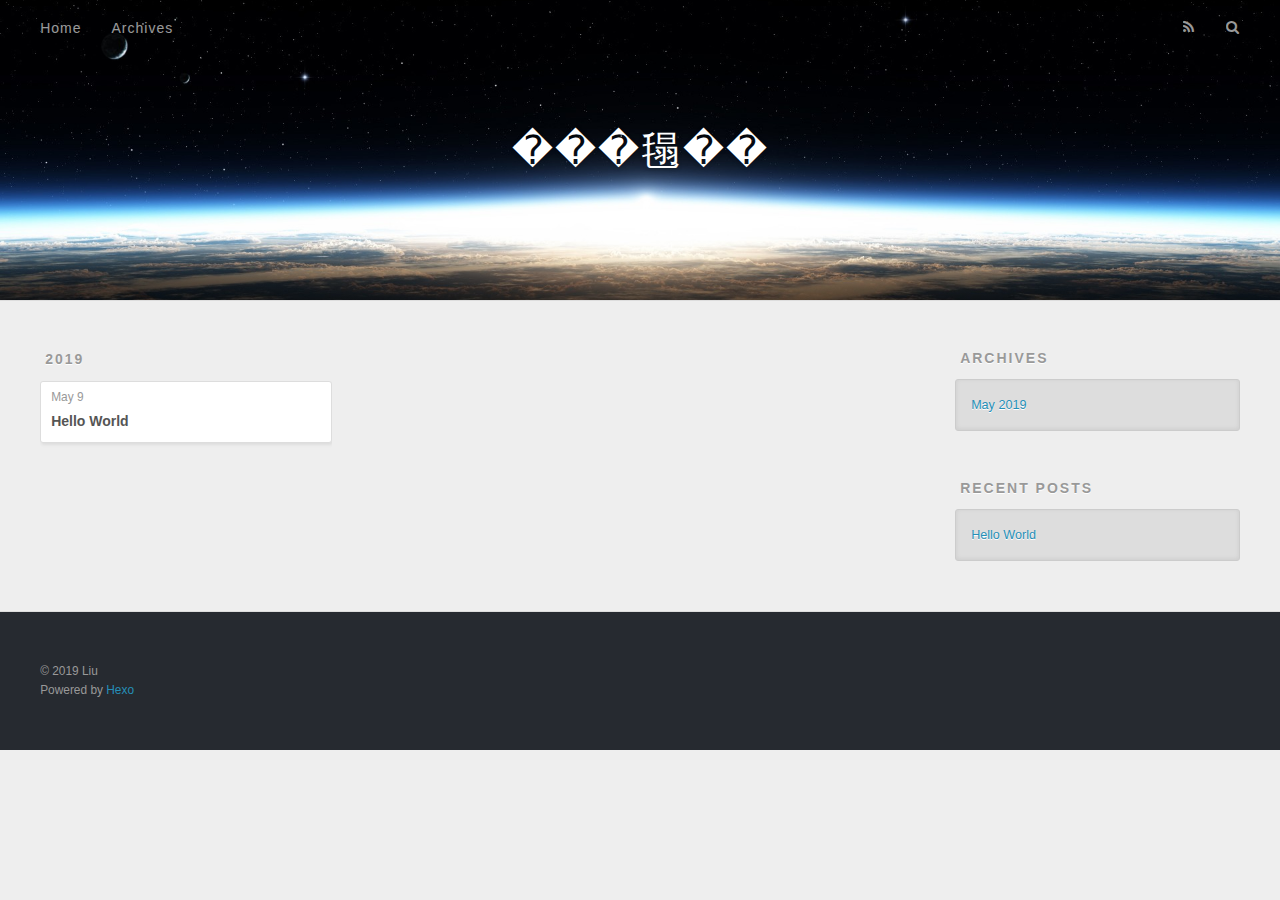
==== archives/index.html @ 53c0e57b "Site updated: 2019-05-09 17:27:59" ====
<!DOCTYPE html>
<html>
<head><meta name="generator" content="Hexo 3.8.0">
  <meta charset="utf-8">
  

  
  <title>Archives | ���㲩��</title>
  <meta name="viewport" content="width=device-width, initial-scale=1, maximum-scale=1">
  <meta property="og:type" content="website">
<meta property="og:title" content="���㲩��">
<meta property="og:url" content="http://yoursite.com/archives/index.html">
<meta property="og:site_name" content="���㲩��">
<meta property="og:locale" content="default">
<meta name="twitter:card" content="summary">
<meta name="twitter:title" content="���㲩��">
  
    <link rel="alternate" href="/atom.xml" title="���㲩��" type="application/atom+xml">
  
  
    <link rel="icon" href="/favicon.png">
  
  
    <link href="//fonts.googleapis.com/css?family=Source+Code+Pro" rel="stylesheet" type="text/css">
  
  <link rel="stylesheet" href="/css/style.css">
</head>
</html>
<body>
  <div id="container">
    <div id="wrap">
      <header id="header">
  <div id="banner"></div>
  <div id="header-outer" class="outer">
    <div id="header-title" class="inner">
      <h1 id="logo-wrap">
        <a href="/" id="logo">���㲩��</a>
      </h1>
      
    </div>
    <div id="header-inner" class="inner">
      <nav id="main-nav">
        <a id="main-nav-toggle" class="nav-icon"></a>
        
          <a class="main-nav-link" href="/">Home</a>
        
          <a class="main-nav-link" href="/archives">Archives</a>
        
      </nav>
      <nav id="sub-nav">
        
          <a id="nav-rss-link" class="nav-icon" href="/atom.xml" title="RSS Feed"></a>
        
        <a id="nav-search-btn" class="nav-icon" title="Search"></a>
      </nav>
      <div id="search-form-wrap">
        <form action="//google.com/search" method="get" accept-charset="UTF-8" class="search-form"><input type="search" name="q" class="search-form-input" placeholder="Search"><button type="submit" class="search-form-submit">&#xF002;</button><input type="hidden" name="sitesearch" value="http://yoursite.com"></form>
      </div>
    </div>
  </div>
</header>
      <div class="outer">
        <section id="main">
  
  
    
    
      
      
      <section class="archives-wrap">
        <div class="archive-year-wrap">
          <a href="/archives/2019" class="archive-year">2019</a>
        </div>
        <div class="archives">
    
    <article class="archive-article archive-type-post">
  <div class="archive-article-inner">
    <header class="archive-article-header">
      <a href="/2019/05/09/hello-world/" class="archive-article-date">
  <time datetime="2019-05-09T08:03:22.843Z" itemprop="datePublished">May 9</time>
</a>
      
  
    <h1 itemprop="name">
      <a class="archive-article-title" href="/2019/05/09/hello-world/">Hello World</a>
    </h1>
  

    </header>
  </div>
</article>
  
  
    </div></section>
  


</section>
        
          <aside id="sidebar">
  
    

  
    

  
    
  
    
  <div class="widget-wrap">
    <h3 class="widget-title">Archives</h3>
    <div class="widget">
      <ul class="archive-list"><li class="archive-list-item"><a class="archive-list-link" href="/archives/2019/05/">May 2019</a></li></ul>
    </div>
  </div>


  
    
  <div class="widget-wrap">
    <h3 class="widget-title">Recent Posts</h3>
    <div class="widget">
      <ul>
        
          <li>
            <a href="/2019/05/09/hello-world/">Hello World</a>
          </li>
        
      </ul>
    </div>
  </div>

  
</aside>
        
      </div>
      <footer id="footer">
  
  <div class="outer">
    <div id="footer-info" class="inner">
      &copy; 2019 Liu<br>
      Powered by <a href="http://hexo.io/" target="_blank">Hexo</a>
    </div>
  </div>
</footer>
    </div>
    <nav id="mobile-nav">
  
    <a href="/" class="mobile-nav-link">Home</a>
  
    <a href="/archives" class="mobile-nav-link">Archives</a>
  
</nav>
    

<script src="//ajax.googleapis.com/ajax/libs/jquery/2.0.3/jquery.min.js"></script>


  <link rel="stylesheet" href="/fancybox/jquery.fancybox.css">
  <script src="/fancybox/jquery.fancybox.pack.js"></script>


<script src="/js/script.js"></script>



  </div>
</body>
</html>
---- css/style.css ----
body {
  width: 100%;
}
body:before,
body:after {
  content: "";
  display: table;
}
body:after {
  clear: both;
}
html,
body,
div,
span,
applet,
object,
iframe,
h1,
h2,
h3,
h4,
h5,
h6,
p,
blockquote,
pre,
a,
abbr,
acronym,
address,
big,
cite,
code,
del,
dfn,
em,
img,
ins,
kbd,
q,
s,
samp,
small,
strike,
strong,
sub,
sup,
tt,
var,
dl,
dt,
dd,
ol,
ul,
li,
fieldset,
form,
label,
legend,
table,
caption,
tbody,
tfoot,
thead,
tr,
th,
td {
  margin: 0;
  padding: 0;
  border: 0;
  outline: 0;
  font-weight: inherit;
  font-style: inherit;
  font-family: inherit;
  font-size: 100%;
  vertical-align: baseline;
}
body {
  line-height: 1;
  color: #000;
  background: #fff;
}
ol,
ul {
  list-style: none;
}
table {
  border-collapse: separate;
  border-spacing: 0;
  vertical-align: middle;
}
caption,
th,
td {
  text-align: left;
  font-weight: normal;
  vertical-align: middle;
}
a img {
  border: none;
}
input,
button {
  margin: 0;
  padding: 0;
}
input::-moz-focus-inner,
button::-moz-focus-inner {
  border: 0;
  padding: 0;
}
@font-face {
  font-family: FontAwesome;
  font-style: normal;
  font-weight: normal;
  src: url("fonts/fontawesome-webfont.eot?v=#4.0.3");
  src: url("fonts/fontawesome-webfont.eot?#iefix&v=#4.0.3") format("embedded-opentype"), url("fonts/fontawesome-webfont.woff?v=#4.0.3") format("woff"), url("fonts/fontawesome-webfont.ttf?v=#4.0.3") format("truetype"), url("fonts/fontawesome-webfont.svg#fontawesomeregular?v=#4.0.3") format("svg");
}
html,
body,
#container {
  height: 100%;
}
body {
  background: #eee;
  font: 14px -apple-system, BlinkMacSystemFont, "Segoe UI", "Roboto", "Oxygen", "Ubuntu", "Cantarell", "Fira Sans", "Droid Sans", "Helvetica Neue", sans-serif;
  -webkit-text-size-adjust: 100%;
}
.outer {
  max-width: 1220px;
  margin: 0 auto;
  padding: 0 20px;
}
.outer:before,
.outer:after {
  content: "";
  display: table;
}
.outer:after {
  clear: both;
}
.inner {
  display: inline;
  float: left;
  width: 98.33333333333333%;
  margin: 0 0.833333333333333%;
}
.left,
.alignleft {
  float: left;
}
.right,
.alignright {
  float: right;
}
.clear {
  clear: both;
}
#container {
  position: relative;
}
.mobile-nav-on {
  overflow: hidden;
}
#wrap {
  height: 100%;
  width: 100%;
  position: absolute;
  top: 0;
  left: 0;
  -webkit-transition: 0.2s ease-out;
  -moz-transition: 0.2s ease-out;
  -ms-transition: 0.2s ease-out;
  transition: 0.2s ease-out;
  z-index: 1;
  background: #eee;
}
.mobile-nav-on #wrap {
  left: 280px;
}
@media screen and (min-width: 768px) {
  #main {
    display: inline;
    float: left;
    width: 73.33333333333333%;
    margin: 0 0.833333333333333%;
  }
}
.article-date,
.article-category-link,
.archive-year,
.widget-title {
  text-decoration: none;
  text-transform: uppercase;
  letter-spacing: 2px;
  color: #999;
  margin-bottom: 1em;
  margin-left: 5px;
  line-height: 1em;
  text-shadow: 0 1px #fff;
  font-weight: bold;
}
.article-inner,
.archive-article-inner {
  background: #fff;
  -webkit-box-shadow: 1px 2px 3px #ddd;
  box-shadow: 1px 2px 3px #ddd;
  border: 1px solid #ddd;
  border-radius: 3px;
}
.article-entry h1,
.widget h1 {
  font-size: 2em;
}
.article-entry h2,
.widget h2 {
  font-size: 1.5em;
}
.article-entry h3,
.widget h3 {
  font-size: 1.3em;
}
.article-entry h4,
.widget h4 {
  font-size: 1.2em;
}
.article-entry h5,
.widget h5 {
  font-size: 1em;
}
.article-entry h6,
.widget h6 {
  font-size: 1em;
  color: #999;
}
.article-entry hr,
.widget hr {
  border: 1px dashed #ddd;
}
.article-entry strong,
.widget strong {
  font-weight: bold;
}
.article-entry em,
.widget em,
.article-entry cite,
.widget cite {
  font-style: italic;
}
.article-entry sup,
.widget sup,
.article-entry sub,
.widget sub {
  font-size: 0.75em;
  line-height: 0;
  position: relative;
  vertical-align: baseline;
}
.article-entry sup,
.widget sup {
  top: -0.5em;
}
.article-entry sub,
.widget sub {
  bottom: -0.2em;
}
.article-entry small,
.widget small {
  font-size: 0.85em;
}
.article-entry acronym,
.widget acronym,
.article-entry abbr,
.widget abbr {
  border-bottom: 1px dotted;
}
.article-entry ul,
.widget ul,
.article-entry ol,
.widget ol,
.article-entry dl,
.widget dl {
  margin: 0 20px;
  line-height: 1.6em;
}
.article-entry ul ul,
.widget ul ul,
.article-entry ol ul,
.widget ol ul,
.article-entry ul ol,
.widget ul ol,
.article-entry ol ol,
.widget ol ol {
  margin-top: 0;
  margin-bottom: 0;
}
.article-entry ul,
.widget ul {
  list-style: disc;
}
.article-entry ol,
.widget ol {
  list-style: decimal;
}
.article-entry dt,
.widget dt {
  font-weight: bold;
}
#header {
  height: 300px;
  position: relative;
  border-bottom: 1px solid #ddd;
}
#header:before,
#header:after {
  content: "";
  position: absolute;
  left: 0;
  right: 0;
  height: 40px;
}
#header:before {
  top: 0;
  background: -webkit-linear-gradient(rgba(0,0,0,0.2), transparent);
  background: -moz-linear-gradient(rgba(0,0,0,0.2), transparent);
  background: -ms-linear-gradient(rgba(0,0,0,0.2), transparent);
  background: linear-gradient(rgba(0,0,0,0.2), transparent);
}
#header:after {
  bottom: 0;
  background: -webkit-linear-gradient(transparent, rgba(0,0,0,0.2));
  background: -moz-linear-gradient(transparent, rgba(0,0,0,0.2));
  background: -ms-linear-gradient(transparent, rgba(0,0,0,0.2));
  background: linear-gradient(transparent, rgba(0,0,0,0.2));
}
#header-outer {
  height: 100%;
  position: relative;
}
#header-inner {
  position: relative;
  overflow: hidden;
}
#banner {
  position: absolute;
  top: 0;
  left: 0;
  width: 100%;
  height: 100%;
  background: url("images/banner.jpg") center #000;
  -webkit-background-size: cover;
  -moz-background-size: cover;
  background-size: cover;
  z-index: -1;
}
#header-title {
  text-align: center;
  height: 40px;
  position: absolute;
  top: 50%;
  left: 0;
  margin-top: -20px;
}
#logo,
#subtitle {
  text-decoration: none;
  color: #fff;
  font-weight: 300;
  text-shadow: 0 1px 4px rgba(0,0,0,0.3);
}
#logo {
  font-size: 40px;
  line-height: 40px;
  letter-spacing: 2px;
}
#subtitle {
  font-size: 16px;
  line-height: 16px;
  letter-spacing: 1px;
}
#subtitle-wrap {
  margin-top: 16px;
}
#main-nav {
  float: left;
  margin-left: -15px;
}
.nav-icon,
.main-nav-link {
  float: left;
  color: #fff;
  opacity: 0.6;
  text-decoration: none;
  text-shadow: 0 1px rgba(0,0,0,0.2);
  -webkit-transition: opacity 0.2s;
  -moz-transition: opacity 0.2s;
  -ms-transition: opacity 0.2s;
  transition: opacity 0.2s;
  display: block;
  padding: 20px 15px;
}
.nav-icon:hover,
.main-nav-link:hover {
  opacity: 1;
}
.nav-icon {
  font-family: FontAwesome;
  text-align: center;
  font-size: 14px;
  width: 14px;
  height: 14px;
  padding: 20px 15px;
  position: relative;
  cursor: pointer;
}
.main-nav-link {
  font-weight: 300;
  letter-spacing: 1px;
}
@media screen and (max-width: 479px) {
  .main-nav-link {
    display: none;
  }
}
#main-nav-toggle {
  display: none;
}
#main-nav-toggle:before {
  content: "\f0c9";
}
@media screen and (max-width: 479px) {
  #main-nav-toggle {
    display: block;
  }
}
#sub-nav {
  float: right;
  margin-right: -15px;
}
#nav-rss-link:before {
  content: "\f09e";
}
#nav-search-btn:before {
  content: "\f002";
}
#search-form-wrap {
  position: absolute;
  top: 15px;
  width: 150px;
  height: 30px;
  right: -150px;
  opacity: 0;
  -webkit-transition: 0.2s ease-out;
  -moz-transition: 0.2s ease-out;
  -ms-transition: 0.2s ease-out;
  transition: 0.2s ease-out;
}
#search-form-wrap.on {
  opacity: 1;
  right: 0;
}
@media screen and (max-width: 479px) {
  #search-form-wrap {
    width: 100%;
    right: -100%;
  }
}
.search-form {
  position: absolute;
  top: 0;
  left: 0;
  right: 0;
  background: #fff;
  padding: 5px 15px;
  border-radius: 15px;
  -webkit-box-shadow: 0 0 10px rgba(0,0,0,0.3);
  box-shadow: 0 0 10px rgba(0,0,0,0.3);
}
.search-form-input {
  border: none;
  background: none;
  color: #555;
  width: 100%;
  font: 13px -apple-system, BlinkMacSystemFont, "Segoe UI", "Roboto", "Oxygen", "Ubuntu", "Cantarell", "Fira Sans", "Droid Sans", "Helvetica Neue", sans-serif;
  outline: none;
}
.search-form-input::-webkit-search-results-decoration,
.search-form-input::-webkit-search-cancel-button {
  -webkit-appearance: none;
}
.search-form-submit {
  position: absolute;
  top: 50%;
  right: 10px;
  margin-top: -7px;
  font: 13px FontAwesome;
  border: none;
  background: none;
  color: #bbb;
  cursor: pointer;
}
.search-form-submit:hover,
.search-form-submit:focus {
  color: #777;
}
.article {
  margin: 50px 0;
}
.article-inner {
  overflow: hidden;
}
.article-meta:before,
.article-meta:after {
  content: "";
  display: table;
}
.article-meta:after {
  clear: both;
}
.article-date {
  float: left;
}
.article-category {
  float: left;
  line-height: 1em;
  color: #ccc;
  text-shadow: 0 1px #fff;
  margin-left: 8px;
}
.article-category:before {
  content: "\2022";
}
.article-category-link {
  margin: 0 12px 1em;
}
.article-header {
  padding: 20px 20px 0;
}
.article-title {
  text-decoration: none;
  font-size: 2em;
  font-weight: bold;
  color: #555;
  line-height: 1.1em;
  -webkit-transition: color 0.2s;
  -moz-transition: color 0.2s;
  -ms-transition: color 0.2s;
  transition: color 0.2s;
}
a.article-title:hover {
  color: #258fb8;
}
.article-entry {
  color: #555;
  padding: 0 20px;
}
.article-entry:before,
.article-entry:after {
  content: "";
  display: table;
}
.article-entry:after {
  clear: both;
}
.article-entry p,
.article-entry table {
  line-height: 1.6em;
  margin: 1.6em 0;
}
.article-entry h1,
.article-entry h2,
.article-entry h3,
.article-entry h4,
.article-entry h5,
.article-entry h6 {
  font-weight: bold;
}
.article-entry h1,
.article-entry h2,
.article-entry h3,
.article-entry h4,
.article-entry h5,
.article-entry h6 {
  line-height: 1.1em;
  margin: 1.1em 0;
}
.article-entry a {
  color: #258fb8;
  text-decoration: none;
}
.article-entry a:hover {
  text-decoration: underline;
}
.article-entry ul,
.article-entry ol,
.article-entry dl {
  margin-top: 1.6em;
  margin-bottom: 1.6em;
}
.article-entry img,
.article-entry video {
  max-width: 100%;
  height: auto;
  display: block;
  margin: auto;
}
.article-entry iframe {
  border: none;
}
.article-entry table {
  width: 100%;
  border-collapse: collapse;
  border-spacing: 0;
}
.article-entry th {
  font-weight: bold;
  border-bottom: 3px solid #ddd;
  padding-bottom: 0.5em;
}
.article-entry td {
  border-bottom: 1px solid #ddd;
  padding: 10px 0;
}
.article-entry blockquote {
  font-family: Georgia, "Times New Roman", serif;
  font-size: 1.4em;
  margin: 1.6em 20px;
  text-align: center;
}
.article-entry blockquote footer {
  font-size: 14px;
  margin: 1.6em 0;
  font-family: -apple-system, BlinkMacSystemFont, "Segoe UI", "Roboto", "Oxygen", "Ubuntu", "Cantarell", "Fira Sans", "Droid Sans", "Helvetica Neue", sans-serif;
}
.article-entry blockquote footer cite:before {
  content: "—";
  padding: 0 0.5em;
}
.article-entry .pullquote {
  text-align: left;
  width: 45%;
  margin: 0;
}
.article-entry .pullquote.left {
  margin-left: 0.5em;
  margin-right: 1em;
}
.article-entry .pullquote.right {
  margin-right: 0.5em;
  margin-left: 1em;
}
.article-entry .caption {
  color: #999;
  display: block;
  font-size: 0.9em;
  margin-top: 0.5em;
  position: relative;
  text-align: center;
}
.article-entry .video-container {
  position: relative;
  padding-top: 56.25%;
  height: 0;
  overflow: hidden;
}
.article-entry .video-container iframe,
.article-entry .video-container object,
.article-entry .video-container embed {
  position: absolute;
  top: 0;
  left: 0;
  width: 100%;
  height: 100%;
  margin-top: 0;
}
.article-more-link a {
  display: inline-block;
  line-height: 1em;
  padding: 6px 15px;
  border-radius: 15px;
  background: #eee;
  color: #999;
  text-shadow: 0 1px #fff;
  text-decoration: none;
}
.article-more-link a:hover {
  background: #258fb8;
  color: #fff;
  text-decoration: none;
  text-shadow: 0 1px #1e7293;
}
.article-footer {
  font-size: 0.85em;
  line-height: 1.6em;
  border-top: 1px solid #ddd;
  padding-top: 1.6em;
  margin: 0 20px 20px;
}
.article-footer:before,
.article-footer:after {
  content: "";
  display: table;
}
.article-footer:after {
  clear: both;
}
.article-footer a {
  color: #999;
  text-decoration: none;
}
.article-footer a:hover {
  color: #555;
}
.article-tag-list-item {
  float: left;
  margin-right: 10px;
}
.article-tag-list-link:before {
  content: "#";
}
.article-comment-link {
  float: right;
}
.article-comment-link:before {
  content: "\f075";
  font-family: FontAwesome;
  padding-right: 8px;
}
.article-share-link {
  cursor: pointer;
  float: right;
  margin-left: 20px;
}
.article-share-link:before {
  content: "\f064";
  font-family: FontAwesome;
  padding-right: 6px;
}
#article-nav {
  position: relative;
}
#article-nav:before,
#article-nav:after {
  content: "";
  display: table;
}
#article-nav:after {
  clear: both;
}
@media screen and (min-width: 768px) {
  #article-nav {
    margin: 50px 0;
  }
  #article-nav:before {
    width: 8px;
    height: 8px;
    position: absolute;
    top: 50%;
    left: 50%;
    margin-top: -4px;
    margin-left: -4px;
    content: "";
    border-radius: 50%;
    background: #ddd;
    -webkit-box-shadow: 0 1px 2px #fff;
    box-shadow: 0 1px 2px #fff;
  }
}
.article-nav-link-wrap {
  text-decoration: none;
  text-shadow: 0 1px #fff;
  color: #999;
  -webkit-box-sizing: border-box;
  -moz-box-sizing: border-box;
  box-sizing: border-box;
  margin-top: 50px;
  text-align: center;
  display: block;
}
.article-nav-link-wrap:hover {
  color: #555;
}
@media screen and (min-width: 768px) {
  .article-nav-link-wrap {
    width: 50%;
    margin-top: 0;
  }
}
@media screen and (min-width: 768px) {
  #article-nav-newer {
    float: left;
    text-align: right;
    padding-right: 20px;
  }
}
@media screen and (min-width: 768px) {
  #article-nav-older {
    float: right;
    text-align: left;
    padding-left: 20px;
  }
}
.article-nav-caption {
  text-transform: uppercase;
  letter-spacing: 2px;
  color: #ddd;
  line-height: 1em;
  font-weight: bold;
}
#article-nav-newer .article-nav-caption {
  margin-right: -2px;
}
.article-nav-title {
  font-size: 0.85em;
  line-height: 1.6em;
  margin-top: 0.5em;
}
.article-share-box {
  position: absolute;
  display: none;
  background: #fff;
  -webkit-box-shadow: 1px 2px 10px rgba(0,0,0,0.2);
  box-shadow: 1px 2px 10px rgba(0,0,0,0.2);
  border-radius: 3px;
  margin-left: -145px;
  overflow: hidden;
  z-index: 1;
}
.article-share-box.on {
  display: block;
}
.article-share-input {
  width: 100%;
  background: none;
  -webkit-box-sizing: border-box;
  -moz-box-sizing: border-box;
  box-sizing: border-box;
  font: 14px -apple-system, BlinkMacSystemFont, "Segoe UI", "Roboto", "Oxygen", "Ubuntu", "Cantarell", "Fira Sans", "Droid Sans", "Helvetica Neue", sans-serif;
  padding: 0 15px;
  color: #555;
  outline: none;
  border: 1px solid #ddd;
  border-radius: 3px 3px 0 0;
  height: 36px;
  line-height: 36px;
}
.article-share-links {
  background: #eee;
}
.article-share-links:before,
.article-share-links:after {
  content: "";
  display: table;
}
.article-share-links:after {
  clear: both;
}
.article-share-twitter,
.article-share-facebook,
.article-share-pinterest,
.article-share-google {
  width: 50px;
  height: 36px;
  display: block;
  float: left;
  position: relative;
  color: #999;
  text-shadow: 0 1px #fff;
}
.article-share-twitter:before,
.article-share-facebook:before,
.article-share-pinterest:before,
.article-share-google:before {
  font-size: 20px;
  font-family: FontAwesome;
  width: 20px;
  height: 20px;
  position: absolute;
  top: 50%;
  left: 50%;
  margin-top: -10px;
  margin-left: -10px;
  text-align: center;
}
.article-share-twitter:hover,
.article-share-facebook:hover,
.article-share-pinterest:hover,
.article-share-google:hover {
  color: #fff;
}
.article-share-twitter:before {
  content: "\f099";
}
.article-share-twitter:hover {
  background: #00aced;
  text-shadow: 0 1px #008abe;
}
.article-share-facebook:before {
  content: "\f09a";
}
.article-share-facebook:hover {
  background: #3b5998;
  text-shadow: 0 1px #2f477a;
}
.article-share-pinterest:before {
  content: "\f0d2";
}
.article-share-pinterest:hover {
  background: #cb2027;
  text-shadow: 0 1px #a21a1f;
}
.article-share-google:before {
  content: "\f0d5";
}
.article-share-google:hover {
  background: #dd4b39;
  text-shadow: 0 1px #be3221;
}
.article-gallery {
  background: #000;
  position: relative;
}
.article-gallery-photos {
  position: relative;
  overflow: hidden;
}
.article-gallery-img {
  display: none;
  max-width: 100%;
}
.article-gallery-img:first-child {
  display: block;
}
.article-gallery-img.loaded {
  position: absolute;
  display: block;
}
.article-gallery-img img {
  display: block;
  max-width: 100%;
  margin: 0 auto;
}
#comments {
  background: #fff;
  -webkit-box-shadow: 1px 2px 3px #ddd;
  box-shadow: 1px 2px 3px #ddd;
  padding: 20px;
  border: 1px solid #ddd;
  border-radius: 3px;
  margin: 50px 0;
}
#comments a {
  color: #258fb8;
}
.archives-wrap {
  margin: 50px 0;
}
.archives:before,
.archives:after {
  content: "";
  display: table;
}
.archives:after {
  clear: both;
}
.archive-year-wrap {
  margin-bottom: 1em;
}
.archives {
  -webkit-column-gap: 10px;
  -moz-column-gap: 10px;
  column-gap: 10px;
}
@media screen and (min-width: 480px) and (max-width: 767px) {
  .archives {
    -webkit-column-count: 2;
    -moz-column-count: 2;
    column-count: 2;
  }
}
@media screen and (min-width: 768px) {
  .archives {
    -webkit-column-count: 3;
    -moz-column-count: 3;
    column-count: 3;
  }
}
.archive-article {
  -webkit-column-break-inside: avoid;
  page-break-inside: avoid;
  overflow: hidden;
  break-inside: avoid-column;
}
.archive-article-inner {
  padding: 10px;
  margin-bottom: 15px;
}
.archive-article-title {
  text-decoration: none;
  font-weight: bold;
  color: #555;
  -webkit-transition: color 0.2s;
  -moz-transition: color 0.2s;
  -ms-transition: color 0.2s;
  transition: color 0.2s;
  line-height: 1.6em;
}
.archive-article-title:hover {
  color: #258fb8;
}
.archive-article-footer {
  margin-top: 1em;
}
.archive-article-date {
  color: #999;
  text-decoration: none;
  font-size: 0.85em;
  line-height: 1em;
  margin-bottom: 0.5em;
  display: block;
}
#page-nav {
  margin: 50px auto;
  background: #fff;
  -webkit-box-shadow: 1px 2px 3px #ddd;
  box-shadow: 1px 2px 3px #ddd;
  border: 1px solid #ddd;
  border-radius: 3px;
  text-align: center;
  color: #999;
  overflow: hidden;
}
#page-nav:before,
#page-nav:after {
  content: "";
  display: table;
}
#page-nav:after {
  clear: both;
}
#page-nav a,
#page-nav span {
  padding: 10px 20px;
  line-height: 1;
  height: 2ex;
}
#page-nav a {
  color: #999;
  text-decoration: none;
}
#page-nav a:hover {
  background: #999;
  color: #fff;
}
#page-nav .prev {
  float: left;
}
#page-nav .next {
  float: right;
}
#page-nav .page-number {
  display: inline-block;
}
@media screen and (max-width: 479px) {
  #page-nav .page-number {
    display: none;
  }
}
#page-nav .current {
  color: #555;
  font-weight: bold;
}
#page-nav .space {
  color: #ddd;
}
#footer {
  background: #262a30;
  padding: 50px 0;
  border-top: 1px solid #ddd;
  color: #999;
}
#footer a {
  color: #258fb8;
  text-decoration: none;
}
#footer a:hover {
  text-decoration: underline;
}
#footer-info {
  line-height: 1.6em;
  font-size: 0.85em;
}
.article-entry pre,
.article-entry .highlight {
  background: #2d2d2d;
  margin: 0 -20px;
  padding: 15px 20px;
  border-style: solid;
  border-color: #ddd;
  border-width: 1px 0;
  overflow: auto;
  color: #ccc;
  line-height: 22.400000000000002px;
}
.article-entry .highlight .gutter pre,
.article-entry .gist .gist-file .gist-data .line-numbers {
  color: #666;
  font-size: 0.85em;
}
.article-entry pre,
.article-entry code {
  font-family: "Source Code Pro", Consolas, Monaco, Menlo, Consolas, monospace;
}
.article-entry code {
  background: #eee;
  text-shadow: 0 1px #fff;
  padding: 0 0.3em;
}
.article-entry pre code {
  background: none;
  text-shadow: none;
  padding: 0;
}
.article-entry .highlight pre {
  border: none;
  margin: 0;
  padding: 0;
}
.article-entry .highlight table {
  margin: 0;
  width: auto;
}
.article-entry .highlight td {
  border: none;
  padding: 0;
}
.article-entry .highlight figcaption {
  font-size: 0.85em;
  color: #999;
  line-height: 1em;
  margin-bottom: 1em;
}
.article-entry .highlight figcaption:before,
.article-entry .highlight figcaption:after {
  content: "";
  display: table;
}
.article-entry .highlight figcaption:after {
  clear: both;
}
.article-entry .highlight figcaption a {
  float: right;
}
.article-entry .highlight .gutter pre {
  text-align: right;
  padding-right: 20px;
}
.article-entry .highlight .line {
  height: 22.400000000000002px;
}
.article-entry .highlight .line.marked {
  background: #515151;
}
.article-entry .gist {
  margin: 0 -20px;
  border-style: solid;
  border-color: #ddd;
  border-width: 1px 0;
  background: #2d2d2d;
  padding: 15px 20px 15px 0;
}
.article-entry .gist .gist-file {
  border: none;
  font-family: "Source Code Pro", Consolas, Monaco, Menlo, Consolas, monospace;
  margin: 0;
}
.article-entry .gist .gist-file .gist-data {
  background: none;
  border: none;
}
.article-entry .gist .gist-file .gist-data .line-numbers {
  background: none;
  border: none;
  padding: 0 20px 0 0;
}
.article-entry .gist .gist-file .gist-data .line-data {
  padding: 0 !important;
}
.article-entry .gist .gist-file .highlight {
  margin: 0;
  padding: 0;
  border: none;
}
.article-entry .gist .gist-file .gist-meta {
  background: #2d2d2d;
  color: #999;
  font: 0.85em -apple-system, BlinkMacSystemFont, "Segoe UI", "Roboto", "Oxygen", "Ubuntu", "Cantarell", "Fira Sans", "Droid Sans", "Helvetica Neue", sans-serif;
  text-shadow: 0 0;
  padding: 0;
  margin-top: 1em;
  margin-left: 20px;
}
.article-entry .gist .gist-file .gist-meta a {
  color: #258fb8;
  font-weight: normal;
}
.article-entry .gist .gist-file .gist-meta a:hover {
  text-decoration: underline;
}
pre .comment,
pre .title {
  color: #999;
}
pre .variable,
pre .attribute,
pre .tag,
pre .regexp,
pre .ruby .constant,
pre .xml .tag .title,
pre .xml .pi,
pre .xml .doctype,
pre .html .doctype,
pre .css .id,
pre .css .class,
pre .css .pseudo {
  color: #f2777a;
}
pre .number,
pre .preprocessor,
pre .built_in,
pre .literal,
pre .params,
pre .constant {
  color: #f99157;
}
pre .class,
pre .ruby .class .title,
pre .css .rules .attribute {
  color: #9c9;
}
pre .string,
pre .value,
pre .inheritance,
pre .header,
pre .ruby .symbol,
pre .xml .cdata {
  color: #9c9;
}
pre .css .hexcolor {
  color: #6cc;
}
pre .function,
pre .python .decorator,
pre .python .title,
pre .ruby .function .title,
pre .ruby .title .keyword,
pre .perl .sub,
pre .javascript .title,
pre .coffeescript .title {
  color: #69c;
}
pre .keyword,
pre .javascript .function {
  color: #c9c;
}
@media screen and (max-width: 479px) {
  #mobile-nav {
    position: absolute;
    top: 0;
    left: 0;
    width: 280px;
    height: 100%;
    background: #191919;
    border-right: 1px solid #fff;
  }
}
@media screen and (max-width: 479px) {
  .mobile-nav-link {
    display: block;
    color: #999;
    text-decoration: none;
    padding: 15px 20px;
    font-weight: bold;
  }
  .mobile-nav-link:hover {
    color: #fff;
  }
}
@media screen and (min-width: 768px) {
  #sidebar {
    display: inline;
    float: left;
    width: 23.333333333333332%;
    margin: 0 0.833333333333333%;
  }
}
.widget-wrap {
  margin: 50px 0;
}
.widget {
  color: #777;
  text-shadow: 0 1px #fff;
  background: #ddd;
  -webkit-box-shadow: 0 -1px 4px #ccc inset;
  box-shadow: 0 -1px 4px #ccc inset;
  border: 1px solid #ccc;
  padding: 15px;
  border-radius: 3px;
}
.widget a {
  color: #258fb8;
  text-decoration: none;
}
.widget a:hover {
  text-decoration: underline;
}
.widget ul ul,
.widget ol ul,
.widget dl ul,
.widget ul ol,
.widget ol ol,
.widget dl ol,
.widget ul dl,
.widget ol dl,
.widget dl dl {
  margin-left: 15px;
  list-style: disc;
}
.widget {
  line-height: 1.6em;
  word-wrap: break-word;
  font-size: 0.9em;
}
.widget ul,
.widget ol {
  list-style: none;
  margin: 0;
}
.widget ul ul,
.widget ol ul,
.widget ul ol,
.widget ol ol {
  margin: 0 20px;
}
.widget ul ul,
.widget ol ul {
  list-style: disc;
}
.widget ul ol,
.widget ol ol {
  list-style: decimal;
}
.category-list-count,
.tag-list-count,
.archive-list-count {
  padding-left: 5px;
  color: #999;
  font-size: 0.85em;
}
.category-list-count:before,
.tag-list-count:before,
.archive-list-count:before {
  content: "(";
}
.category-list-count:after,
.tag-list-count:after,
.archive-list-count:after {
  content: ")";
}
.tagcloud a {
  margin-right: 5px;
  display: inline-block;
}
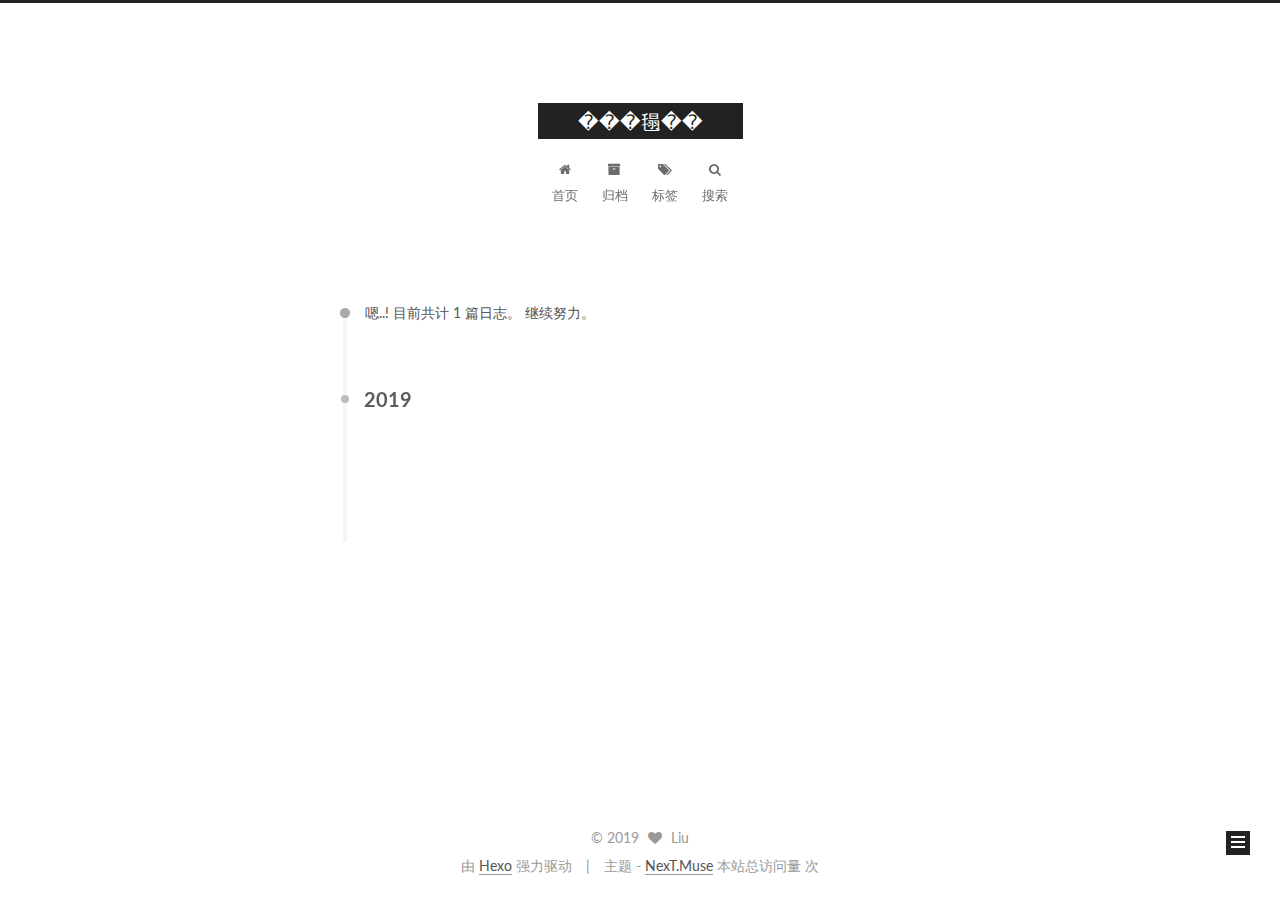
==== commit f3c4a853: "Site updated: 2019-05-09 17:54:33" ====
--- a/archives/index.html
+++ b/archives/index.html
@@ -1,170 +1,909 @@
 <!DOCTYPE html>
-<html>
+
+
+
+  
+
+
+<html class="theme-next muse use-motion" lang="zh-Hans">
 <head><meta name="generator" content="Hexo 3.8.0">
-  <meta charset="utf-8">
-  
-
-  
-  <title>Archives | ���㲩��</title>
-  <meta name="viewport" content="width=device-width, initial-scale=1, maximum-scale=1">
-  <meta property="og:type" content="website">
+  <meta charset="UTF-8">
+<meta http-equiv="X-UA-Compatible" content="IE=edge">
+<meta name="viewport" content="width=device-width, initial-scale=1, maximum-scale=1">
+<meta name="theme-color" content="#222">
+
+
+
+
+
+
+
+
+
+<meta http-equiv="Cache-Control" content="no-transform">
+<meta http-equiv="Cache-Control" content="no-siteapp">
+
+
+
+
+
+
+
+
+
+
+
+
+
+
+
+  
+  
+  <link href="/lib/fancybox/source/jquery.fancybox.css?v=2.1.5" rel="stylesheet" type="text/css">
+
+
+
+
+  
+  
+  
+  
+
+  
+    
+    
+  
+
+  
+
+  
+
+  
+
+  
+
+  
+    
+    
+    <link href="//fonts.googleapis.com/css?family=Lato:300,300italic,400,400italic,700,700italic&subset=latin,latin-ext" rel="stylesheet" type="text/css">
+  
+
+
+
+
+
+
+<link href="/lib/font-awesome/css/font-awesome.min.css?v=4.6.2" rel="stylesheet" type="text/css">
+
+<link href="/css/main.css?v=5.1.2" rel="stylesheet" type="text/css">
+
+
+  <meta name="keywords" content="Hexo, NexT">
+
+
+
+
+
+
+
+
+  <link rel="shortcut icon" type="image/x-icon" href="/favicon.ico?v=5.1.2">
+
+
+
+
+
+
+<meta property="og:type" content="website">
 <meta property="og:title" content="���㲩��">
 <meta property="og:url" content="http://yoursite.com/archives/index.html">
 <meta property="og:site_name" content="���㲩��">
-<meta property="og:locale" content="default">
+<meta property="og:locale" content="zh-Hans">
 <meta name="twitter:card" content="summary">
 <meta name="twitter:title" content="���㲩��">
-  
-    <link rel="alternate" href="/atom.xml" title="���㲩��" type="application/atom+xml">
-  
-  
-    <link rel="icon" href="/favicon.png">
-  
-  
-    <link href="//fonts.googleapis.com/css?family=Source+Code+Pro" rel="stylesheet" type="text/css">
-  
-  <link rel="stylesheet" href="/css/style.css">
+
+
+
+<script type="text/javascript" id="hexo.configurations">
+  var NexT = window.NexT || {};
+  var CONFIG = {
+    root: '/',
+    scheme: 'Muse',
+    sidebar: {"position":"left","display":"post","offset":12,"offset_float":12,"b2t":false,"scrollpercent":false,"onmobile":false},
+    fancybox: true,
+    tabs: true,
+    motion: true,
+    duoshuo: {
+      userId: '0',
+      author: '博主'
+    },
+    algolia: {
+      applicationID: '',
+      apiKey: '',
+      indexName: '',
+      hits: {"per_page":10},
+      labels: {"input_placeholder":"Search for Posts","hits_empty":"We didn't find any results for the search: ${query}","hits_stats":"${hits} results found in ${time} ms"}
+    }
+  };
+</script>
+
+
+
+  <link rel="canonical" href="http://yoursite.com/archives/">
+
+
+
+
+
+  <title>归档 | ���㲩��</title>
+  
+
+
+
+
+
+
+
+
+
+
+
+
+
+
 </head>
-</html>
-<body>
-  <div id="container">
-    <div id="wrap">
-      <header id="header">
-  <div id="banner"></div>
-  <div id="header-outer" class="outer">
-    <div id="header-title" class="inner">
-      <h1 id="logo-wrap">
-        <a href="/" id="logo">���㲩��</a>
-      </h1>
-      
+
+<body itemscope itemtype="http://schema.org/WebPage" lang="zh-Hans">
+
+  
+  
+    
+  
+
+  <div class="container sidebar-position-left  page-archive  ">
+    <div class="headband"></div>
+
+    <header id="header" class="header" itemscope itemtype="http://schema.org/WPHeader">
+      <div class="header-inner"><div class="site-brand-wrapper">
+  <div class="site-meta ">
+    
+
+    <div class="custom-logo-site-title">
+      <a href="/" class="brand" rel="start">
+        <span class="logo-line-before"><i></i></span>
+        <span class="site-title">���㲩��</span>
+        <span class="logo-line-after"><i></i></span>
+      </a>
     </div>
-    <div id="header-inner" class="inner">
-      <nav id="main-nav">
-        <a id="main-nav-toggle" class="nav-icon"></a>
-        
-          <a class="main-nav-link" href="/">Home</a>
-        
-          <a class="main-nav-link" href="/archives">Archives</a>
-        
-      </nav>
-      <nav id="sub-nav">
-        
-          <a id="nav-rss-link" class="nav-icon" href="/atom.xml" title="RSS Feed"></a>
-        
-        <a id="nav-search-btn" class="nav-icon" title="Search"></a>
-      </nav>
-      <div id="search-form-wrap">
-        <form action="//google.com/search" method="get" accept-charset="UTF-8" class="search-form"><input type="search" name="q" class="search-form-input" placeholder="Search"><button type="submit" class="search-form-submit">&#xF002;</button><input type="hidden" name="sitesearch" value="http://yoursite.com"></form>
-      </div>
+      
+        <p class="site-subtitle"></p>
+      
+  </div>
+
+  <div class="site-nav-toggle">
+    <button>
+      <span class="btn-bar"></span>
+      <span class="btn-bar"></span>
+      <span class="btn-bar"></span>
+    </button>
+  </div>
+</div>
+
+<nav class="site-nav">
+  
+
+  
+    <ul id="menu" class="menu">
+      
+        
+        <li class="menu-item menu-item-home">
+          <a href="/" rel="section">
+            
+              <i class="menu-item-icon fa fa-fw fa-home"></i> <br>
+            
+            首页
+          </a>
+        </li>
+      
+        
+        <li class="menu-item menu-item-archives">
+          <a href="/archives/" rel="section">
+            
+              <i class="menu-item-icon fa fa-fw fa-archive"></i> <br>
+            
+            归档
+          </a>
+        </li>
+      
+        
+        <li class="menu-item menu-item-tags">
+          <a href="/tags/" rel="section">
+            
+              <i class="menu-item-icon fa fa-fw fa-tags"></i> <br>
+            
+            标签
+          </a>
+        </li>
+      
+
+      
+        <li class="menu-item menu-item-search">
+          
+            <a href="javascript:;" class="popup-trigger">
+          
+            
+              <i class="menu-item-icon fa fa-search fa-fw"></i> <br>
+            
+            搜索
+          </a>
+        </li>
+      
+    </ul>
+  
+
+  
+    <div class="site-search">
+      
+  <div class="popup search-popup local-search-popup">
+  <div class="local-search-header clearfix">
+    <span class="search-icon">
+      <i class="fa fa-search"></i>
+    </span>
+    <span class="popup-btn-close">
+      <i class="fa fa-times-circle"></i>
+    </span>
+    <div class="local-search-input-wrapper">
+      <input autocomplete="off" placeholder="搜索..." spellcheck="false" type="text" id="local-search-input">
     </div>
   </div>
-</header>
-      <div class="outer">
-        <section id="main">
-  
-  
-    
-    
-      
-      
-      <section class="archives-wrap">
-        <div class="archive-year-wrap">
-          <a href="/archives/2019" class="archive-year">2019</a>
-        </div>
-        <div class="archives">
-    
-    <article class="archive-article archive-type-post">
-  <div class="archive-article-inner">
-    <header class="archive-article-header">
-      <a href="/2019/05/09/hello-world/" class="archive-article-date">
-  <time datetime="2019-05-09T08:03:22.843Z" itemprop="datePublished">May 9</time>
-</a>
-      
-  
-    <h1 itemprop="name">
-      <a class="archive-article-title" href="/2019/05/09/hello-world/">Hello World</a>
-    </h1>
-  
-
+  <div id="local-search-result"></div>
+</div>
+
+
+
+    </div>
+  
+</nav>
+
+
+
+ </div>
     </header>
-  </div>
-</article>
-  
-  
-    </div></section>
-  
-
-
-</section>
-        
-          <aside id="sidebar">
-  
-    
-
-  
-    
-
-  
-    
-  
-    
-  <div class="widget-wrap">
-    <h3 class="widget-title">Archives</h3>
-    <div class="widget">
-      <ul class="archive-list"><li class="archive-list-item"><a class="archive-list-link" href="/archives/2019/05/">May 2019</a></li></ul>
+
+    <main id="main" class="main">
+      <div class="main-inner">
+        <div class="content-wrap">
+          <div id="content" class="content">
+            
+
+  
+  
+  
+  <div class="post-block archive">
+    <div id="posts" class="posts-collapse">
+      <span class="archive-move-on"></span>
+
+      <span class="archive-page-counter">
+        
+        
+        
+          
+        
+        嗯..! 目前共计 1 篇日志。 继续努力。
+      </span>
+
+      
+
+        
+        
+        
+
+        
+          
+          <div class="collection-title">
+            <h2 class="archive-year motion-element" id="archive-year-2019">2019</h2>
+          </div>
+        
+        
+
+        
+
+  <article class="post post-type-normal" itemscope itemtype="http://schema.org/Article">
+    <header class="post-header">
+
+      <h2 class="post-title">
+        
+            <a class="post-title-link" href="/2019/05/09/hello-world/" itemprop="url">
+              
+                <span itemprop="name">Hello World</span>
+              
+            </a>
+        
+      </h2>
+
+      <div class="post-meta">
+        <time class="post-time" itemprop="dateCreated" datetime="2019-05-09T16:03:22+08:00" content="2019-05-09">
+          05-09
+        </time>
+      </div>
+
+    </header>
+  </article>
+
+
+
+      
+
     </div>
   </div>
-
-
-  
-    
-  <div class="widget-wrap">
-    <h3 class="widget-title">Recent Posts</h3>
-    <div class="widget">
-      <ul>
-        
-          <li>
-            <a href="/2019/05/09/hello-world/">Hello World</a>
-          </li>
-        
-      </ul>
+  
+  
+  
+
+  
+
+
+
+          </div>
+          
+
+
+          
+
+        </div>
+        
+          
+  
+  <div class="sidebar-toggle">
+    <div class="sidebar-toggle-line-wrap">
+      <span class="sidebar-toggle-line sidebar-toggle-line-first"></span>
+      <span class="sidebar-toggle-line sidebar-toggle-line-middle"></span>
+      <span class="sidebar-toggle-line sidebar-toggle-line-last"></span>
     </div>
   </div>
 
-  
-</aside>
+  <aside id="sidebar" class="sidebar">
+    
+    <div class="sidebar-inner">
+
+      
+
+      
+
+      <section class="site-overview sidebar-panel sidebar-panel-active">
+        <div class="site-author motion-element" itemprop="author" itemscope itemtype="http://schema.org/Person">
+          <img class="site-author-image" itemprop="image" src="/images/avatar.gif" alt="Liu">
+          <p class="site-author-name" itemprop="name">Liu</p>
+           
+              <p class="site-description motion-element" itemprop="description"></p>
+          
+        </div>
+        <nav class="site-state motion-element">
+
+          
+            <div class="site-state-item site-state-posts">
+              <a href="/archives/">
+                <span class="site-state-item-count">1</span>
+                <span class="site-state-item-name">日志</span>
+              </a>
+            </div>
+          
+
+          
+
+          
+
+        </nav>
+
+        
+
+        <div class="links-of-author motion-element">
+          
+        </div>
+
+        
+        
+
+        
+        
+
+        
+
+
+      </section>
+
+      
+
+      
+
+    </div>
+  </aside>
+
+
         
       </div>
-      <footer id="footer">
-  
-  <div class="outer">
-    <div id="footer-info" class="inner">
-      &copy; 2019 Liu<br>
-      Powered by <a href="http://hexo.io/" target="_blank">Hexo</a>
-    </div>
+    </main>
+
+    <footer id="footer" class="footer">
+      <div class="footer-inner">
+        <div class="copyright">
+  
+  &copy; 
+  <span itemprop="copyrightYear">2019</span>
+  <span class="with-love">
+    <i class="fa fa-heart"></i>
+  </span>
+  <span class="author" itemprop="copyrightHolder">Liu</span>
+</div>
+
+
+<div class="powered-by">
+  由 <a class="theme-link" href="https://hexo.io">Hexo</a> 强力驱动
+</div>
+
+<div class="theme-info">
+  主题 -
+  <a class="theme-link" href="https://github.com/iissnan/hexo-theme-next">
+    NexT.Muse
+  </a>
+</div>
+
+<script async src="//dn-lbstatics.qbox.me/busuanzi/2.3/busuanzi.pure.mini.js"></script>
+<span id="busuanzi_container_site_pv">
+  本站总访问量<spanid="busuanzi_value_site_pv">
+</spanid="busuanzi_value_site_pv"></span>次
+
+        
+
+        
+      </div>
+    </footer>
+
+    
+      <div class="back-to-top">
+        <i class="fa fa-arrow-up"></i>
+        
+      </div>
+    
+
   </div>
-</footer>
-    </div>
-    <nav id="mobile-nav">
-  
-    <a href="/" class="mobile-nav-link">Home</a>
-  
-    <a href="/archives" class="mobile-nav-link">Archives</a>
-  
-</nav>
-    
-
-<script src="//ajax.googleapis.com/ajax/libs/jquery/2.0.3/jquery.min.js"></script>
-
-
-  <link rel="stylesheet" href="/fancybox/jquery.fancybox.css">
-  <script src="/fancybox/jquery.fancybox.pack.js"></script>
-
-
-<script src="/js/script.js"></script>
-
-
-
-  </div>
+
+  
+
+<script type="text/javascript">
+  if (Object.prototype.toString.call(window.Promise) !== '[object Function]') {
+    window.Promise = null;
+  }
+</script>
+
+
+
+
+
+
+
+
+
+  
+
+
+
+
+
+
+
+
+
+
+
+
+  
+  <script type="text/javascript" src="/lib/jquery/index.js?v=2.1.3"></script>
+
+  
+  <script type="text/javascript" src="/lib/fastclick/lib/fastclick.min.js?v=1.0.6"></script>
+
+  
+  <script type="text/javascript" src="/lib/jquery_lazyload/jquery.lazyload.js?v=1.9.7"></script>
+
+  
+  <script type="text/javascript" src="/lib/velocity/velocity.min.js?v=1.2.1"></script>
+
+  
+  <script type="text/javascript" src="/lib/velocity/velocity.ui.min.js?v=1.2.1"></script>
+
+  
+  <script type="text/javascript" src="/lib/fancybox/source/jquery.fancybox.pack.js?v=2.1.5"></script>
+
+
+  
+
+
+  <script type="text/javascript" src="/js/src/utils.js?v=5.1.2"></script>
+
+  <script type="text/javascript" src="/js/src/motion.js?v=5.1.2"></script>
+
+
+
+  
+  
+
+  
+  
+    <script type="text/javascript" id="motion.page.archive">
+      $('.archive-year').velocity('transition.slideLeftIn');
+    </script>
+  
+
+
+  
+
+
+  <script type="text/javascript" src="/js/src/bootstrap.js?v=5.1.2"></script>
+
+
+
+  
+
+
+  
+
+
+
+
+	
+
+
+
+
+
+  
+
+
+
+
+
+  
+
+
+
+
+
+
+  
+
+  <script type="text/javascript">
+    // Popup Window;
+    var isfetched = false;
+    var isXml = true;
+    // Search DB path;
+    var search_path = "";
+    if (search_path.length === 0) {
+      search_path = "search.xml";
+    } else if (/json$/i.test(search_path)) {
+      isXml = false;
+    }
+    var path = "/" + search_path;
+    // monitor main search box;
+
+    var onPopupClose = function (e) {
+      $('.popup').hide();
+      $('#local-search-input').val('');
+      $('.search-result-list').remove();
+      $('#no-result').remove();
+      $(".local-search-pop-overlay").remove();
+      $('body').css('overflow', '');
+    }
+
+    function proceedsearch() {
+      $("body")
+        .append('<div class="search-popup-overlay local-search-pop-overlay"></div>')
+        .css('overflow', 'hidden');
+      $('.search-popup-overlay').click(onPopupClose);
+      $('.popup').toggle();
+      var $localSearchInput = $('#local-search-input');
+      $localSearchInput.attr("autocapitalize", "none");
+      $localSearchInput.attr("autocorrect", "off");
+      $localSearchInput.focus();
+    }
+
+    // search function;
+    var searchFunc = function(path, search_id, content_id) {
+      'use strict';
+
+      // start loading animation
+      $("body")
+        .append('<div class="search-popup-overlay local-search-pop-overlay">' +
+          '<div id="search-loading-icon">' +
+          '<i class="fa fa-spinner fa-pulse fa-5x fa-fw"></i>' +
+          '</div>' +
+          '</div>')
+        .css('overflow', 'hidden');
+      $("#search-loading-icon").css('margin', '20% auto 0 auto').css('text-align', 'center');
+
+      $.ajax({
+        url: path,
+        dataType: isXml ? "xml" : "json",
+        async: true,
+        success: function(res) {
+          // get the contents from search data
+          isfetched = true;
+          $('.popup').detach().appendTo('.header-inner');
+          var datas = isXml ? $("entry", res).map(function() {
+            return {
+              title: $("title", this).text(),
+              content: $("content",this).text(),
+              url: $("url" , this).text()
+            };
+          }).get() : res;
+          var input = document.getElementById(search_id);
+          var resultContent = document.getElementById(content_id);
+          var inputEventFunction = function() {
+            var searchText = input.value.trim().toLowerCase();
+            var keywords = searchText.split(/[\s\-]+/);
+            if (keywords.length > 1) {
+              keywords.push(searchText);
+            }
+            var resultItems = [];
+            if (searchText.length > 0) {
+              // perform local searching
+              datas.forEach(function(data) {
+                var isMatch = false;
+                var hitCount = 0;
+                var searchTextCount = 0;
+                var title = data.title.trim();
+                var titleInLowerCase = title.toLowerCase();
+                var content = data.content.trim().replace(/<[^>]+>/g,"");
+                var contentInLowerCase = content.toLowerCase();
+                var articleUrl = decodeURIComponent(data.url);
+                var indexOfTitle = [];
+                var indexOfContent = [];
+                // only match articles with not empty titles
+                if(title != '') {
+                  keywords.forEach(function(keyword) {
+                    function getIndexByWord(word, text, caseSensitive) {
+                      var wordLen = word.length;
+                      if (wordLen === 0) {
+                        return [];
+                      }
+                      var startPosition = 0, position = [], index = [];
+                      if (!caseSensitive) {
+                        text = text.toLowerCase();
+                        word = word.toLowerCase();
+                      }
+                      while ((position = text.indexOf(word, startPosition)) > -1) {
+                        index.push({position: position, word: word});
+                        startPosition = position + wordLen;
+                      }
+                      return index;
+                    }
+
+                    indexOfTitle = indexOfTitle.concat(getIndexByWord(keyword, titleInLowerCase, false));
+                    indexOfContent = indexOfContent.concat(getIndexByWord(keyword, contentInLowerCase, false));
+                  });
+                  if (indexOfTitle.length > 0 || indexOfContent.length > 0) {
+                    isMatch = true;
+                    hitCount = indexOfTitle.length + indexOfContent.length;
+                  }
+                }
+
+                // show search results
+
+                if (isMatch) {
+                  // sort index by position of keyword
+
+                  [indexOfTitle, indexOfContent].forEach(function (index) {
+                    index.sort(function (itemLeft, itemRight) {
+                      if (itemRight.position !== itemLeft.position) {
+                        return itemRight.position - itemLeft.position;
+                      } else {
+                        return itemLeft.word.length - itemRight.word.length;
+                      }
+                    });
+                  });
+
+                  // merge hits into slices
+
+                  function mergeIntoSlice(text, start, end, index) {
+                    var item = index[index.length - 1];
+                    var position = item.position;
+                    var word = item.word;
+                    var hits = [];
+                    var searchTextCountInSlice = 0;
+                    while (position + word.length <= end && index.length != 0) {
+                      if (word === searchText) {
+                        searchTextCountInSlice++;
+                      }
+                      hits.push({position: position, length: word.length});
+                      var wordEnd = position + word.length;
+
+                      // move to next position of hit
+
+                      index.pop();
+                      while (index.length != 0) {
+                        item = index[index.length - 1];
+                        position = item.position;
+                        word = item.word;
+                        if (wordEnd > position) {
+                          index.pop();
+                        } else {
+                          break;
+                        }
+                      }
+                    }
+                    searchTextCount += searchTextCountInSlice;
+                    return {
+                      hits: hits,
+                      start: start,
+                      end: end,
+                      searchTextCount: searchTextCountInSlice
+                    };
+                  }
+
+                  var slicesOfTitle = [];
+                  if (indexOfTitle.length != 0) {
+                    slicesOfTitle.push(mergeIntoSlice(title, 0, title.length, indexOfTitle));
+                  }
+
+                  var slicesOfContent = [];
+                  while (indexOfContent.length != 0) {
+                    var item = indexOfContent[indexOfContent.length - 1];
+                    var position = item.position;
+                    var word = item.word;
+                    // cut out 100 characters
+                    var start = position - 20;
+                    var end = position + 80;
+                    if(start < 0){
+                      start = 0;
+                    }
+                    if (end < position + word.length) {
+                      end = position + word.length;
+                    }
+                    if(end > content.length){
+                      end = content.length;
+                    }
+                    slicesOfContent.push(mergeIntoSlice(content, start, end, indexOfContent));
+                  }
+
+                  // sort slices in content by search text's count and hits' count
+
+                  slicesOfContent.sort(function (sliceLeft, sliceRight) {
+                    if (sliceLeft.searchTextCount !== sliceRight.searchTextCount) {
+                      return sliceRight.searchTextCount - sliceLeft.searchTextCount;
+                    } else if (sliceLeft.hits.length !== sliceRight.hits.length) {
+                      return sliceRight.hits.length - sliceLeft.hits.length;
+                    } else {
+                      return sliceLeft.start - sliceRight.start;
+                    }
+                  });
+
+                  // select top N slices in content
+
+                  var upperBound = parseInt('1');
+                  if (upperBound >= 0) {
+                    slicesOfContent = slicesOfContent.slice(0, upperBound);
+                  }
+
+                  // highlight title and content
+
+                  function highlightKeyword(text, slice) {
+                    var result = '';
+                    var prevEnd = slice.start;
+                    slice.hits.forEach(function (hit) {
+                      result += text.substring(prevEnd, hit.position);
+                      var end = hit.position + hit.length;
+                      result += '<b class="search-keyword">' + text.substring(hit.position, end) + '</b>';
+                      prevEnd = end;
+                    });
+                    result += text.substring(prevEnd, slice.end);
+                    return result;
+                  }
+
+                  var resultItem = '';
+
+                  if (slicesOfTitle.length != 0) {
+                    resultItem += "<li><a href='" + articleUrl + "' class='search-result-title'>" + highlightKeyword(title, slicesOfTitle[0]) + "</a>";
+                  } else {
+                    resultItem += "<li><a href='" + articleUrl + "' class='search-result-title'>" + title + "</a>";
+                  }
+
+                  slicesOfContent.forEach(function (slice) {
+                    resultItem += "<a href='" + articleUrl + "'>" +
+                      "<p class=\"search-result\">" + highlightKeyword(content, slice) +
+                      "...</p>" + "</a>";
+                  });
+
+                  resultItem += "</li>";
+                  resultItems.push({
+                    item: resultItem,
+                    searchTextCount: searchTextCount,
+                    hitCount: hitCount,
+                    id: resultItems.length
+                  });
+                }
+              })
+            };
+            if (keywords.length === 1 && keywords[0] === "") {
+              resultContent.innerHTML = '<div id="no-result"><i class="fa fa-search fa-5x" /></div>'
+            } else if (resultItems.length === 0) {
+              resultContent.innerHTML = '<div id="no-result"><i class="fa fa-frown-o fa-5x" /></div>'
+            } else {
+              resultItems.sort(function (resultLeft, resultRight) {
+                if (resultLeft.searchTextCount !== resultRight.searchTextCount) {
+                  return resultRight.searchTextCount - resultLeft.searchTextCount;
+                } else if (resultLeft.hitCount !== resultRight.hitCount) {
+                  return resultRight.hitCount - resultLeft.hitCount;
+                } else {
+                  return resultRight.id - resultLeft.id;
+                }
+              });
+              var searchResultList = '<ul class=\"search-result-list\">';
+              resultItems.forEach(function (result) {
+                searchResultList += result.item;
+              })
+              searchResultList += "</ul>";
+              resultContent.innerHTML = searchResultList;
+            }
+          }
+
+          if ('auto' === 'auto') {
+            input.addEventListener('input', inputEventFunction);
+          } else {
+            $('.search-icon').click(inputEventFunction);
+            input.addEventListener('keypress', function (event) {
+              if (event.keyCode === 13) {
+                inputEventFunction();
+              }
+            });
+          }
+
+          // remove loading animation
+          $(".local-search-pop-overlay").remove();
+          $('body').css('overflow', '');
+
+          proceedsearch();
+        }
+      });
+    }
+
+    // handle and trigger popup window;
+    $('.popup-trigger').click(function(e) {
+      e.stopPropagation();
+      if (isfetched === false) {
+        searchFunc(path, 'local-search-input', 'local-search-result');
+      } else {
+        proceedsearch();
+      };
+    });
+
+    $('.popup-btn-close').click(onPopupClose);
+    $('.popup').click(function(e){
+      e.stopPropagation();
+    });
+    $(document).on('keyup', function (event) {
+      var shouldDismissSearchPopup = event.which === 27 &&
+        $('.search-popup').is(':visible');
+      if (shouldDismissSearchPopup) {
+        onPopupClose();
+      }
+    });
+  </script>
+
+
+
+
+
+  
+
+  
+
+  
+
+  
+
+  
+
+  
+
 </body>
-</html>+</html>
--- a/css/main.css
+++ b/css/main.css
@@ -0,0 +1,2648 @@
+/* normalize.css v3.0.2 | MIT License | git.io/normalize */
+html {
+  font-family: sans-serif; /* 1 */
+  -ms-text-size-adjust: 100%; /* 2 */
+  -webkit-text-size-adjust: 100%; /* 2 */
+}
+body {
+  margin: 0;
+}
+article,
+aside,
+details,
+figcaption,
+figure,
+footer,
+header,
+hgroup,
+main,
+menu,
+nav,
+section,
+summary {
+  display: block;
+}
+audio,
+canvas,
+progress,
+video {
+  display: inline-block; /* 1 */
+  vertical-align: baseline; /* 2 */
+}
+audio:not([controls]) {
+  display: none;
+  height: 0;
+}
+[hidden],
+template {
+  display: none;
+}
+a {
+  background-color: transparent;
+}
+a:active,
+a:hover {
+  outline: 0;
+}
+abbr[title] {
+  border-bottom: 1px dotted;
+}
+b,
+strong {
+  font-weight: bold;
+}
+dfn {
+  font-style: italic;
+}
+h1 {
+  font-size: 2em;
+  margin: 0.67em 0;
+}
+mark {
+  background: #ff0;
+  color: #000;
+}
+small {
+  font-size: 80%;
+}
+sub,
+sup {
+  font-size: 75%;
+  line-height: 0;
+  position: relative;
+  vertical-align: baseline;
+}
+sup {
+  top: -0.5em;
+}
+sub {
+  bottom: -0.25em;
+}
+img {
+  border: 0;
+}
+svg:not(:root) {
+  overflow: hidden;
+}
+figure {
+  margin: 1em 40px;
+}
+hr {
+  -moz-box-sizing: content-box;
+  box-sizing: content-box;
+  height: 0;
+}
+pre {
+  overflow: auto;
+}
+code,
+kbd,
+pre,
+samp {
+  font-family: monospace, monospace;
+  font-size: 1em;
+}
+button,
+input,
+optgroup,
+select,
+textarea {
+  color: inherit; /* 1 */
+  font: inherit; /* 2 */
+  margin: 0; /* 3 */
+}
+button {
+  overflow: visible;
+}
+button,
+select {
+  text-transform: none;
+}
+button,
+html input[type="button"],
+input[type="reset"],
+input[type="submit"] {
+  -webkit-appearance: button; /* 2 */
+  cursor: pointer; /* 3 */
+}
+button[disabled],
+html input[disabled] {
+  cursor: default;
+}
+button::-moz-focus-inner,
+input::-moz-focus-inner {
+  border: 0;
+  padding: 0;
+}
+input {
+  line-height: normal;
+}
+input[type="checkbox"],
+input[type="radio"] {
+  box-sizing: border-box; /* 1 */
+  padding: 0; /* 2 */
+}
+input[type="number"]::-webkit-inner-spin-button,
+input[type="number"]::-webkit-outer-spin-button {
+  height: auto;
+}
+input[type="search"] {
+  -webkit-appearance: textfield; /* 1 */
+  -moz-box-sizing: content-box;
+  -webkit-box-sizing: content-box; /* 2 */
+  box-sizing: content-box;
+}
+input[type="search"]::-webkit-search-cancel-button,
+input[type="search"]::-webkit-search-decoration {
+  -webkit-appearance: none;
+}
+fieldset {
+  border: 1px solid #c0c0c0;
+  margin: 0 2px;
+  padding: 0.35em 0.625em 0.75em;
+}
+legend {
+  border: 0; /* 1 */
+  padding: 0; /* 2 */
+}
+textarea {
+  overflow: auto;
+}
+optgroup {
+  font-weight: bold;
+}
+table {
+  border-collapse: collapse;
+  border-spacing: 0;
+}
+td,
+th {
+  padding: 0;
+}
+::selection {
+  background: #262a30;
+  color: #fff;
+}
+body {
+  position: relative;
+  font-family: 'Lato', "PingFang SC", "Microsoft YaHei", sans-serif;
+  font-size: 14px;
+  line-height: 2;
+  color: #555;
+  background: #fff;
+}
+@media (max-width: 767px) {
+  body {
+    padding-right: 0 !important;
+  }
+}
+@media (min-width: 768px) and (max-width: 991px) {
+  body {
+    padding-right: 0 !important;
+  }
+}
+@media (min-width: 1600px) {
+  body {
+    font-size: 16px;
+  }
+}
+h1,
+h2,
+h3,
+h4,
+h5,
+h6 {
+  margin: 0;
+  padding: 0;
+  font-weight: bold;
+  line-height: 1.5;
+  font-family: 'Lato', "PingFang SC", "Microsoft YaHei", sans-serif;
+}
+h2,
+h3,
+h4,
+h5,
+h6 {
+  margin: 20px 0 15px;
+}
+h1 {
+  font-size: 22px;
+}
+@media (max-width: 767px) {
+  h1 {
+    font-size: 18px;
+  }
+}
+h2 {
+  font-size: 20px;
+}
+@media (max-width: 767px) {
+  h2 {
+    font-size: 16px;
+  }
+}
+h3 {
+  font-size: 18px;
+}
+@media (max-width: 767px) {
+  h3 {
+    font-size: 14px;
+  }
+}
+h4 {
+  font-size: 16px;
+}
+@media (max-width: 767px) {
+  h4 {
+    font-size: 12px;
+  }
+}
+h5 {
+  font-size: 14px;
+}
+@media (max-width: 767px) {
+  h5 {
+    font-size: 10px;
+  }
+}
+h6 {
+  font-size: 12px;
+}
+@media (max-width: 767px) {
+  h6 {
+    font-size: 8px;
+  }
+}
+p {
+  margin: 0 0 20px 0;
+}
+a {
+  color: #555;
+  text-decoration: none;
+  border-bottom: 1px solid #999;
+  word-wrap: break-word;
+}
+a:hover {
+  color: #222;
+  border-bottom-color: #222;
+}
+blockquote {
+  margin: 0;
+  padding: 0;
+}
+img {
+  display: block;
+  margin: auto;
+  max-width: 100%;
+  height: auto;
+}
+hr {
+  margin: 40px 0;
+  height: 3px;
+  border: none;
+  background-color: #ddd;
+  background-image: repeating-linear-gradient(-45deg, #fff, #fff 4px, transparent 4px, transparent 8px);
+}
+blockquote {
+  padding: 0 15px;
+  color: #666;
+  border-left: 4px solid #ddd;
+}
+blockquote cite::before {
+  content: "-";
+  padding: 0 5px;
+}
+dt {
+  font-weight: 700;
+}
+dd {
+  margin: 0;
+  padding: 0;
+}
+.text-left {
+  text-align: left;
+}
+.text-center {
+  text-align: center;
+}
+.text-right {
+  text-align: right;
+}
+.text-justify {
+  text-align: justify;
+}
+.text-nowrap {
+  white-space: nowrap;
+}
+.text-lowercase {
+  text-transform: lowercase;
+}
+.text-uppercase {
+  text-transform: uppercase;
+}
+.text-capitalize {
+  text-transform: capitalize;
+}
+.center-block {
+  display: block;
+  margin-left: auto;
+  margin-right: auto;
+}
+.clearfix:before,
+.clearfix:after {
+  content: " ";
+  display: table;
+}
+.clearfix:after {
+  clear: both;
+}
+.pullquote {
+  width: 45%;
+}
+.pullquote.left {
+  float: left;
+  margin-left: 5px;
+  margin-right: 10px;
+}
+.pullquote.right {
+  float: right;
+  margin-left: 10px;
+  margin-right: 5px;
+}
+.affix.affix.affix {
+  position: fixed;
+}
+.translation {
+  margin-top: -20px;
+  font-size: 14px;
+  color: #999;
+}
+.scrollbar-measure {
+  width: 100px;
+  height: 100px;
+  overflow: scroll;
+  position: absolute;
+  top: -9999px;
+}
+.use-motion .motion-element {
+  opacity: 0;
+}
+table {
+  margin: 20px 0;
+  width: 100%;
+  border-collapse: collapse;
+  border-spacing: 0;
+  border: 1px solid #ddd;
+  font-size: 14px;
+  table-layout: fixed;
+  word-wrap: break-all;
+}
+table>tbody>tr:nth-of-type(odd) {
+  background-color: #f9f9f9;
+}
+table>tbody>tr:hover {
+  background-color: #f5f5f5;
+}
+caption,
+th,
+td {
+  padding: 8px;
+  text-align: left;
+  vertical-align: middle;
+  font-weight: normal;
+}
+th,
+td {
+  border-bottom: 3px solid #ddd;
+  border-right: 1px solid #eee;
+}
+th {
+  padding-bottom: 10px;
+  font-weight: 700;
+}
+td {
+  border-bottom-width: 1px;
+}
+html,
+body {
+  height: 100%;
+}
+.container {
+  position: relative;
+  min-height: 100%;
+}
+.header-inner {
+  margin: 0 auto;
+  padding: 100px 0 70px;
+  width: 700px;
+}
+@media (min-width: 1600px) {
+  .container .header-inner {
+    width: 900px;
+  }
+}
+.main {
+  padding-bottom: 150px;
+}
+.main-inner {
+  margin: 0 auto;
+  width: 700px;
+}
+@media (min-width: 1600px) {
+  .container .main-inner {
+    width: 900px;
+  }
+}
+.footer {
+  position: absolute;
+  left: 0;
+  bottom: 0;
+  width: 100%;
+  min-height: 50px;
+}
+.footer-inner {
+  box-sizing: border-box;
+  margin: 20px auto;
+  width: 700px;
+}
+@media (min-width: 1600px) {
+  .container .footer-inner {
+    width: 900px;
+  }
+}
+pre,
+.highlight {
+  overflow: auto;
+  margin: 20px 0;
+  padding: 0;
+  font-size: 13px;
+  color: #4d4d4c;
+  background: #f7f7f7;
+  line-height: 1.6;
+}
+pre,
+code {
+  font-family: consolas, Menlo, "PingFang SC", "Microsoft YaHei", monospace;
+}
+code {
+  padding: 2px 4px;
+  word-wrap: break-word;
+  color: #555;
+  background: #eee;
+  border-radius: 3px;
+  font-size: 13px;
+}
+pre code {
+  padding: 0;
+  color: #4d4d4c;
+  background: none;
+  text-shadow: none;
+}
+.highlight {
+  border-radius: 1px;
+}
+.highlight pre {
+  border: none;
+  margin: 0;
+  padding: 10px 0;
+}
+.highlight table {
+  margin: 0;
+  width: auto;
+  border: none;
+}
+.highlight td {
+  border: none;
+  padding: 0;
+}
+.highlight figcaption {
+  font-size: 1em;
+  color: #4d4d4c;
+  line-height: 1em;
+  margin-bottom: 1em;
+}
+.highlight figcaption:before,
+.highlight figcaption:after {
+  content: " ";
+  display: table;
+}
+.highlight figcaption:after {
+  clear: both;
+}
+.highlight figcaption a {
+  float: right;
+  color: #4d4d4c;
+}
+.highlight figcaption a:hover {
+  border-bottom-color: #4d4d4c;
+}
+.highlight .gutter pre {
+  padding-left: 10px;
+  padding-right: 10px;
+  color: #869194;
+  text-align: right;
+  background-color: #eff2f3;
+}
+.highlight .code pre {
+  width: 100%;
+  padding-left: 10px;
+  padding-right: 10px;
+  background-color: #f7f7f7;
+}
+.highlight .line {
+  height: 20px;
+}
+.gutter {
+  -webkit-user-select: none;
+  -moz-user-select: none;
+  -ms-user-select: none;
+  user-select: none;
+}
+.gist table {
+  width: auto;
+}
+.gist table td {
+  border: none;
+}
+pre .deletion {
+  background: #fdd;
+}
+pre .addition {
+  background: #dfd;
+}
+pre .meta {
+  color: #8959a8;
+}
+pre .comment {
+  color: #8e908c;
+}
+pre .variable,
+pre .attribute,
+pre .tag,
+pre .regexp,
+pre .ruby .constant,
+pre .xml .tag .title,
+pre .xml .pi,
+pre .xml .doctype,
+pre .html .doctype,
+pre .css .id,
+pre .css .class,
+pre .css .pseudo {
+  color: #c82829;
+}
+pre .number,
+pre .preprocessor,
+pre .built_in,
+pre .literal,
+pre .params,
+pre .constant,
+pre .command {
+  color: #f5871f;
+}
+pre .ruby .class .title,
+pre .css .rules .attribute,
+pre .string,
+pre .value,
+pre .inheritance,
+pre .header,
+pre .ruby .symbol,
+pre .xml .cdata,
+pre .special,
+pre .number,
+pre .formula {
+  color: #718c00;
+}
+pre .title,
+pre .css .hexcolor {
+  color: #3e999f;
+}
+pre .function,
+pre .python .decorator,
+pre .python .title,
+pre .ruby .function .title,
+pre .ruby .title .keyword,
+pre .perl .sub,
+pre .javascript .title,
+pre .coffeescript .title {
+  color: #4271ae;
+}
+pre .keyword,
+pre .javascript .function {
+  color: #8959a8;
+}
+.full-image.full-image.full-image {
+  border: none;
+  max-width: 100%;
+  width: auto;
+  margin: 20px auto;
+}
+@media (min-width: 992px) {
+  .full-image.full-image.full-image {
+    max-width: none;
+    width: 110%;
+    margin: 25px -5%;
+  }
+}
+.blockquote-center,
+.page-home .post-type-quote blockquote,
+.page-post-detail .post-type-quote blockquote {
+  position: relative;
+  margin: 40px 0;
+  padding: 0;
+  border-left: none;
+  text-align: center;
+}
+.blockquote-center::before,
+.page-home .post-type-quote blockquote::before,
+.page-post-detail .post-type-quote blockquote::before,
+.blockquote-center::after,
+.page-home .post-type-quote blockquote::after,
+.page-post-detail .post-type-quote blockquote::after {
+  position: absolute;
+  content: ' ';
+  display: block;
+  width: 100%;
+  height: 24px;
+  opacity: 0.2;
+  background-repeat: no-repeat;
+  background-position: 0 -6px;
+  background-size: 22px 22px;
+}
+.blockquote-center::before,
+.page-home .post-type-quote blockquote::before,
+.page-post-detail .post-type-quote blockquote::before {
+  top: -20px;
+  background-image: url("../images/quote-l.svg");
+  border-top: 1px solid #ccc;
+}
+.blockquote-center::after,
+.page-home .post-type-quote blockquote::after,
+.page-post-detail .post-type-quote blockquote::after {
+  bottom: -20px;
+  background-image: url("../images/quote-r.svg");
+  border-bottom: 1px solid #ccc;
+  background-position: 100% 8px;
+}
+.blockquote-center p,
+.page-home .post-type-quote blockquote p,
+.page-post-detail .post-type-quote blockquote p,
+.blockquote-center div,
+.page-home .post-type-quote blockquote div,
+.page-post-detail .post-type-quote blockquote div {
+  text-align: center;
+}
+.post .post-body .group-picture img {
+  box-sizing: border-box;
+  padding: 0 3px;
+  border: none;
+}
+.post .group-picture-row {
+  overflow: hidden;
+  margin-top: 6px;
+}
+.post .group-picture-row:first-child {
+  margin-top: 0;
+}
+.post .group-picture-column {
+  float: left;
+}
+.page-post-detail .post-body .group-picture-column {
+  float: none;
+  margin-top: 10px;
+  width: auto !important;
+}
+.page-post-detail .post-body .group-picture-column img {
+  margin: 0 auto;
+}
+.page-archive .group-picture-container {
+  overflow: hidden;
+}
+.page-archive .group-picture-row {
+  float: left;
+}
+.page-archive .group-picture-row:first-child {
+  margin-top: 6px;
+}
+.page-archive .group-picture-column {
+  max-width: 150px;
+  max-height: 150px;
+}
+.post-body .note {
+  position: relative;
+  padding: 15px;
+  margin-bottom: 20px;
+  border: 1px solid #eee;
+  border-left-width: 5px;
+  border-radius: 3px;
+}
+.post-body .note h2,
+.post-body .note h3,
+.post-body .note h4,
+.post-body .note h5,
+.post-body .note h6 {
+  margin-top: 0;
+  margin-bottom: 0;
+  border-bottom: initial;
+  padding-top: 0 !important;
+}
+.post-body .note p:first-child,
+.post-body .note ul:first-child,
+.post-body .note ol:first-child,
+.post-body .note table:first-child,
+.post-body .note pre:first-child,
+.post-body .note blockquote:first-child {
+  margin-top: 0;
+}
+.post-body .note p:last-child,
+.post-body .note ul:last-child,
+.post-body .note ol:last-child,
+.post-body .note table:last-child,
+.post-body .note pre:last-child,
+.post-body .note blockquote:last-child {
+  margin-bottom: 0;
+}
+.post-body .note.default {
+  border-left-color: #777;
+}
+.post-body .note.default h2,
+.post-body .note.default h3,
+.post-body .note.default h4,
+.post-body .note.default h5,
+.post-body .note.default h6 {
+  color: #777;
+}
+.post-body .note.primary {
+  border-left-color: #6f42c1;
+}
+.post-body .note.primary h2,
+.post-body .note.primary h3,
+.post-body .note.primary h4,
+.post-body .note.primary h5,
+.post-body .note.primary h6 {
+  color: #6f42c1;
+}
+.post-body .note.info {
+  border-left-color: #428bca;
+}
+.post-body .note.info h2,
+.post-body .note.info h3,
+.post-body .note.info h4,
+.post-body .note.info h5,
+.post-body .note.info h6 {
+  color: #428bca;
+}
+.post-body .note.success {
+  border-left-color: #5cb85c;
+}
+.post-body .note.success h2,
+.post-body .note.success h3,
+.post-body .note.success h4,
+.post-body .note.success h5,
+.post-body .note.success h6 {
+  color: #5cb85c;
+}
+.post-body .note.warning {
+  border-left-color: #f0ad4e;
+}
+.post-body .note.warning h2,
+.post-body .note.warning h3,
+.post-body .note.warning h4,
+.post-body .note.warning h5,
+.post-body .note.warning h6 {
+  color: #f0ad4e;
+}
+.post-body .note.danger {
+  border-left-color: #d9534f;
+}
+.post-body .note.danger h2,
+.post-body .note.danger h3,
+.post-body .note.danger h4,
+.post-body .note.danger h5,
+.post-body .note.danger h6 {
+  color: #d9534f;
+}
+.post-body .label {
+  display: inline;
+  padding: 0 2px;
+  white-space: nowrap;
+}
+.post-body .label.default {
+  background-color: #f0f0f0;
+}
+.post-body .label.primary {
+  background-color: #efe6f7;
+}
+.post-body .label.info {
+  background-color: #e5f2f8;
+}
+.post-body .label.success {
+  background-color: #e7f4e9;
+}
+.post-body .label.warning {
+  background-color: #fcf6e1;
+}
+.post-body .label.danger {
+  background-color: #fae8eb;
+}
+.post-body .tabs {
+  position: relative;
+  display: block;
+  margin-bottom: 20px;
+  padding-top: 10px;
+}
+.post-body .tabs ul.nav-tabs {
+  margin: 0;
+  padding: 0;
+  display: flex;
+  margin-bottom: -1px;
+}
+@media (max-width: 413px) {
+  .post-body .tabs ul.nav-tabs {
+    display: block;
+    margin-bottom: 5px;
+  }
+}
+.post-body .tabs ul.nav-tabs li.tab {
+  list-style-type: none !important;
+  margin: 0 0.25em 0 0;
+  border-top: 3px solid transparent;
+  border-left: 1px solid transparent;
+  border-right: 1px solid transparent;
+}
+@media (max-width: 413px) {
+  .post-body .tabs ul.nav-tabs li.tab {
+    margin: initial;
+    border-top: 1px solid transparent;
+    border-left: 3px solid transparent;
+    border-right: 1px solid transparent;
+    border-bottom: 1px solid transparent;
+  }
+}
+.post-body .tabs ul.nav-tabs li.tab a {
+  outline: 0;
+  border-bottom: initial;
+  display: block;
+  line-height: 1.8em;
+  padding: 0.25em 0.75em;
+  transition-duration: 0.2s;
+  transition-timing-function: ease-out;
+  transition-delay: 0s;
+}
+.post-body .tabs ul.nav-tabs li.tab a i {
+  width: 1.285714285714286em;
+}
+.post-body .tabs ul.nav-tabs li.tab.active {
+  border-top: 3px solid #fc6423;
+  border-left: 1px solid #ddd;
+  border-right: 1px solid #ddd;
+  background-color: #fff;
+}
+@media (max-width: 413px) {
+  .post-body .tabs ul.nav-tabs li.tab.active {
+    border-top: 1px solid #ddd;
+    border-left: 3px solid #fc6423;
+    border-right: 1px solid #ddd;
+    border-bottom: 1px solid #ddd;
+  }
+}
+.post-body .tabs ul.nav-tabs li.tab.active a {
+  cursor: default;
+  color: #555;
+}
+.post-body .tabs .tab-content {
+  background-color: #fff;
+}
+.post-body .tabs .tab-content .tab-pane {
+  border: 1px solid #ddd;
+  padding: 20px 20px 0 20px;
+}
+.post-body .tabs .tab-content .tab-pane:not(.active) {
+  display: none !important;
+}
+.post-body .tabs .tab-content .tab-pane.active {
+  display: block !important;
+}
+.btn {
+  display: inline-block;
+  padding: 0 20px;
+  font-size: 14px;
+  color: #fff;
+  background: #222;
+  border: 2px solid #222;
+  text-decoration: none;
+  border-radius: 0;
+  transition-property: background-color;
+  transition-duration: 0.2s;
+  transition-timing-function: ease-in-out;
+  transition-delay: 0s;
+}
+.btn:hover,
+.post-button .btn:hover {
+  border-color: #222;
+  color: #222;
+  background: #fff;
+}
+.btn-bar {
+  display: block;
+  width: 22px;
+  height: 2px;
+  background: #555;
+  border-radius: 1px;
+}
+.btn-bar+.btn-bar {
+  margin-top: 4px;
+}
+.pagination {
+  margin: 120px 0 40px;
+  text-align: center;
+  border-top: 1px solid #eee;
+}
+.page-number-basic,
+.pagination .prev,
+.pagination .next,
+.pagination .page-number,
+.pagination .space {
+  display: inline-block;
+  position: relative;
+  top: -1px;
+  margin: 0 10px;
+  padding: 0 10px;
+  line-height: 30px;
+}
+@media (max-width: 767px) {
+  .page-number-basic,
+  .pagination .prev,
+  .pagination .next,
+  .pagination .page-number,
+  .pagination .space {
+    margin: 0 5px;
+  }
+}
+.pagination .prev,
+.pagination .next,
+.pagination .page-number {
+  border-bottom: 0;
+  border-top: 1px solid #eee;
+  transition-property: border-color;
+  transition-duration: 0.2s;
+  transition-timing-function: ease-in-out;
+  transition-delay: 0s;
+}
+.pagination .prev:hover,
+.pagination .next:hover,
+.pagination .page-number:hover {
+  border-top-color: #222;
+}
+.pagination .space {
+  padding: 0;
+  margin: 0;
+}
+.pagination .prev {
+  margin-left: 0;
+}
+.pagination .next {
+  margin-right: 0;
+}
+.pagination .page-number.current {
+  color: #fff;
+  background: #ccc;
+  border-top-color: #ccc;
+}
+@media (max-width: 767px) {
+  .pagination {
+    border-top: none;
+  }
+  .pagination .prev,
+  .pagination .next,
+  .pagination .page-number {
+    margin-bottom: 10px;
+    border-top: 0;
+    border-bottom: 1px solid #eee;
+  }
+  .pagination .prev:hover,
+  .pagination .next:hover,
+  .pagination .page-number:hover {
+    border-bottom-color: #222;
+  }
+}
+.comments {
+  margin: 60px 20px 0;
+}
+.tag-cloud {
+  text-align: center;
+}
+.tag-cloud a {
+  display: inline-block;
+  margin: 10px;
+}
+.back-to-top {
+  box-sizing: border-box;
+  position: fixed;
+  bottom: -100px;
+  right: 30px;
+  z-index: 1050;
+  padding: 0 6px;
+  width: 24px;
+  background: #222;
+  font-size: 12px;
+  opacity: 1;
+  color: #fff;
+  cursor: pointer;
+  text-align: center;
+  -webkit-transform: translateZ(0);
+  transition-property: bottom;
+  transition-duration: 0.2s;
+  transition-timing-function: ease-in-out;
+  transition-delay: 0s;
+}
+@media (min-width: 768px) and (max-width: 991px) {
+  .back-to-top {
+    display: none !important;
+  }
+}
+@media (max-width: 767px) {
+  .back-to-top {
+    display: none !important;
+  }
+}
+.back-to-top.back-to-top-on {
+  bottom: 19px;
+}
+.header {
+  background: transparent;
+}
+.header-inner {
+  position: relative;
+}
+.headband {
+  height: 3px;
+  background: #222;
+}
+.site-meta {
+  margin: 0;
+  text-align: center;
+}
+@media (max-width: 767px) {
+  .site-meta {
+    text-align: center;
+  }
+}
+.brand {
+  position: relative;
+  display: inline-block;
+  padding: 0 40px;
+  color: #fff;
+  background: #222;
+  border-bottom: none;
+}
+.brand:hover {
+  color: #fff;
+}
+.logo {
+  display: inline-block;
+  margin-right: 5px;
+  line-height: 36px;
+  vertical-align: top;
+}
+.site-title {
+  display: inline-block;
+  vertical-align: top;
+  line-height: 36px;
+  font-size: 20px;
+  font-weight: normal;
+  font-family: 'Lato', "PingFang SC", "Microsoft YaHei", sans-serif;
+}
+.site-subtitle {
+  margin-top: 10px;
+  font-size: 13px;
+  color: #999;
+}
+.use-motion .brand {
+  opacity: 0;
+}
+.use-motion .logo,
+.use-motion .site-title,
+.use-motion .site-subtitle {
+  opacity: 0;
+  position: relative;
+  top: -10px;
+}
+.site-nav-toggle {
+  display: none;
+  position: absolute;
+  top: 10px;
+  left: 10px;
+}
+@media (max-width: 767px) {
+  .site-nav-toggle {
+    display: block;
+  }
+}
+.site-nav-toggle button {
+  margin-top: 2px;
+  padding: 9px 10px;
+  background: transparent;
+  border: none;
+}
+@media (max-width: 767px) {
+  .site-nav {
+    display: none;
+    margin: 0 -10px;
+    padding: 0 10px;
+    clear: both;
+    border-top: 1px solid #ddd;
+  }
+}
+@media (min-width: 768px) and (max-width: 991px) {
+  .site-nav {
+    display: block !important;
+  }
+}
+@media (min-width: 992px) {
+  .site-nav {
+    display: block !important;
+  }
+}
+.menu {
+  margin-top: 20px;
+  padding-left: 0;
+  text-align: center;
+}
+.menu .menu-item {
+  display: inline-block;
+  margin: 0 10px;
+  list-style: none;
+}
+@media screen and (max-width: 767px) {
+  .menu .menu-item {
+    margin-top: 10px;
+  }
+}
+.menu .menu-item a {
+  display: block;
+  font-size: 13px;
+  line-height: inherit;
+  border-bottom: 1px solid transparent;
+  transition-property: border-color;
+  transition-duration: 0.2s;
+  transition-timing-function: ease-in-out;
+  transition-delay: 0s;
+}
+.menu .menu-item a:hover {
+  border-bottom-color: #222;
+}
+.menu .menu-item .fa {
+  margin-right: 5px;
+}
+.use-motion .menu-item {
+  opacity: 0;
+}
+.post-body {
+  font-family: 'Lato', "PingFang SC", "Microsoft YaHei", sans-serif;
+}
+@media (max-width: 767px) {
+  .post-body {
+    word-break: break-word;
+  }
+}
+.post-body .fancybox img {
+  display: block !important;
+  margin: 0 auto;
+  cursor: pointer;
+  cursor: zoom-in;
+  cursor: -webkit-zoom-in;
+}
+.post-body .image-caption,
+.post-body .figure .caption {
+  margin: 10px auto 15px;
+  text-align: center;
+  font-size: 14px;
+  color: #999;
+  font-weight: bold;
+  line-height: 1;
+}
+.post-sticky-flag {
+  display: inline-block;
+  font-size: 16px;
+  -ms-transform: rotate(30deg);
+  -webkit-transform: rotate(30deg);
+  -moz-transform: rotate(30deg);
+  -ms-transform: rotate(30deg);
+  -o-transform: rotate(30deg);
+  transform: rotate(30deg);
+}
+.posts-expand {
+  padding-top: 40px;
+}
+@media (max-width: 767px) {
+  .posts-expand {
+    margin: 0 20px;
+  }
+  .post-body pre {
+    padding: 10px;
+  }
+  .post-body pre .gutter pre {
+    padding-right: 10px;
+  }
+  .post-body .highlight {
+    margin-left: 0px;
+    margin-right: 0px;
+    padding: 0;
+  }
+  .post-body .highlight .gutter pre {
+    padding-right: 10px;
+  }
+}
+@media (min-width: 992px) {
+  .posts-expand .post-body {
+    text-align: justify;
+  }
+}
+.posts-expand .post-body h2,
+.posts-expand .post-body h3,
+.posts-expand .post-body h4,
+.posts-expand .post-body h5,
+.posts-expand .post-body h6 {
+  padding-top: 10px;
+}
+.posts-expand .post-body h2 .header-anchor,
+.posts-expand .post-body h3 .header-anchor,
+.posts-expand .post-body h4 .header-anchor,
+.posts-expand .post-body h5 .header-anchor,
+.posts-expand .post-body h6 .header-anchor {
+  float: right;
+  margin-left: 10px;
+  color: #ccc;
+  border-bottom-style: none;
+  visibility: hidden;
+}
+.posts-expand .post-body h2 .header-anchor:hover,
+.posts-expand .post-body h3 .header-anchor:hover,
+.posts-expand .post-body h4 .header-anchor:hover,
+.posts-expand .post-body h5 .header-anchor:hover,
+.posts-expand .post-body h6 .header-anchor:hover {
+  color: inherit;
+}
+.posts-expand .post-body h2:hover .header-anchor,
+.posts-expand .post-body h3:hover .header-anchor,
+.posts-expand .post-body h4:hover .header-anchor,
+.posts-expand .post-body h5:hover .header-anchor,
+.posts-expand .post-body h6:hover .header-anchor {
+  visibility: visible;
+}
+.posts-expand .post-body ul li {
+  list-style: circle;
+}
+.posts-expand .post-body img {
+  box-sizing: border-box;
+  margin: auto;
+  padding: 3px;
+  border: 1px solid #ddd;
+}
+.posts-expand .fancybox img {
+  margin: 0 auto;
+}
+@media (max-width: 767px) {
+  .posts-collapse {
+    margin: 0 20px;
+  }
+  .posts-collapse .post-title,
+  .posts-collapse .post-meta {
+    display: block;
+    width: auto;
+    text-align: left;
+  }
+}
+.posts-collapse {
+  position: relative;
+  z-index: 1010;
+  margin-left: 55px;
+}
+.posts-collapse::after {
+  content: " ";
+  position: absolute;
+  top: 20px;
+  left: 0;
+  margin-left: -2px;
+  width: 4px;
+  height: 100%;
+  background: #f5f5f5;
+  z-index: -1;
+}
+@media (max-width: 767px) {
+  .posts-collapse {
+    margin: 0 20px;
+  }
+}
+.posts-collapse .collection-title {
+  position: relative;
+  margin: 60px 0;
+}
+.posts-collapse .collection-title h1,
+.posts-collapse .collection-title h2 {
+  margin-left: 20px;
+}
+.posts-collapse .collection-title small {
+  color: #bbb;
+  margin-left: 5px;
+}
+.posts-collapse .collection-title::before {
+  content: " ";
+  position: absolute;
+  left: 0;
+  top: 50%;
+  margin-left: -4px;
+  margin-top: -4px;
+  width: 8px;
+  height: 8px;
+  background: #bbb;
+  border-radius: 50%;
+}
+.posts-collapse .post {
+  margin: 30px 0;
+}
+.posts-collapse .post-header {
+  position: relative;
+  transition-duration: 0.2s;
+  transition-timing-function: ease-in-out;
+  transition-delay: 0s;
+  transition-property: border;
+  border-bottom: 1px dashed #ccc;
+}
+.posts-collapse .post-header::before {
+  content: " ";
+  position: absolute;
+  left: 0;
+  top: 12px;
+  width: 6px;
+  height: 6px;
+  margin-left: -4px;
+  background: #bbb;
+  border-radius: 50%;
+  border: 1px solid #fff;
+  transition-duration: 0.2s;
+  transition-timing-function: ease-in-out;
+  transition-delay: 0s;
+  transition-property: background;
+}
+.posts-collapse .post-header:hover {
+  border-bottom-color: #666;
+}
+.posts-collapse .post-header:hover::before {
+  background: #222;
+}
+.posts-collapse .post-meta {
+  position: absolute;
+  font-size: 12px;
+  left: 20px;
+  top: 5px;
+}
+.posts-collapse .post-comments-count {
+  display: none;
+}
+.posts-collapse .post-title {
+  margin-left: 60px;
+  font-size: 16px;
+  font-weight: normal;
+  line-height: inherit;
+}
+.posts-collapse .post-title::after {
+  margin-left: 3px;
+  opacity: 0.6;
+}
+.posts-collapse .post-title a {
+  color: #666;
+  border-bottom: none;
+}
+.page-home .post-type-quote .post-header,
+.page-post-detail .post-type-quote .post-header,
+.page-home .post-type-quote .post-tags,
+.page-post-detail .post-type-quote .post-tags {
+  display: none;
+}
+.posts-expand .post-title {
+  font-size: 26px;
+  text-align: center;
+  word-break: break-word;
+  font-weight: 400;
+}
+@media (max-width: 767px) {
+  .posts-expand .post-title {
+    font-size: 22px;
+  }
+}
+.posts-expand .post-title-link {
+  display: inline-block;
+  position: relative;
+  color: #555;
+  border-bottom: none;
+  line-height: 1.2;
+  vertical-align: top;
+}
+.posts-expand .post-title-link::before {
+  content: "";
+  position: absolute;
+  width: 100%;
+  height: 2px;
+  bottom: 0;
+  left: 0;
+  background-color: #000;
+  visibility: hidden;
+  -webkit-transform: scaleX(0);
+  -moz-transform: scaleX(0);
+  -ms-transform: scaleX(0);
+  -o-transform: scaleX(0);
+  transform: scaleX(0);
+  transition-duration: 0.2s;
+  transition-timing-function: ease-in-out;
+  transition-delay: 0s;
+}
+.posts-expand .post-title-link:hover::before {
+  visibility: visible;
+  -webkit-transform: scaleX(1);
+  -moz-transform: scaleX(1);
+  -ms-transform: scaleX(1);
+  -o-transform: scaleX(1);
+  transform: scaleX(1);
+}
+.posts-expand .post-title-link .fa {
+  font-size: 16px;
+}
+.posts-expand .post-meta {
+  margin: 3px 0 60px 0;
+  color: #999;
+  font-family: 'Lato', "PingFang SC", "Microsoft YaHei", sans-serif;
+  font-size: 12px;
+  text-align: center;
+}
+.posts-expand .post-meta .post-category-list {
+  display: inline-block;
+  margin: 0;
+  padding: 3px;
+}
+.posts-expand .post-meta .post-category-list-link {
+  color: #999;
+}
+.posts-expand .post-meta .post-description {
+  font-size: 14px;
+  margin-top: 2px;
+}
+.post-wordcount {
+  display: inline-block;
+}
+.post-meta-divider {
+  margin: 0 0.5em;
+}
+.post-meta-item-icon {
+  margin-right: 3px;
+}
+@media (min-width: 768px) and (max-width: 991px) {
+  .post-meta-item-icon {
+    display: inline-block;
+  }
+}
+@media (max-width: 767px) {
+  .post-meta-item-icon {
+    display: inline-block;
+  }
+}
+@media (min-width: 768px) and (max-width: 991px) {
+  .post-meta-item-text {
+    display: none;
+  }
+}
+@media (max-width: 767px) {
+  .post-meta-item-text {
+    display: none;
+  }
+}
+@media (max-width: 767px) {
+  .posts-expand .post-comments-count {
+    display: none;
+  }
+}
+.post-button {
+  margin-top: 50px;
+}
+.post-button .btn {
+  color: #fff;
+  font-size: 14px;
+  background: #222;
+  border-radius: 0;
+  line-height: 2;
+  margin: 0 4px 8px 4px;
+}
+.post-button .fa-fw {
+  width: 1.285714285714286em;
+  text-align: left;
+}
+.posts-expand .post-tags {
+  margin-top: 40px;
+  text-align: center;
+}
+.posts-expand .post-tags a {
+  display: inline-block;
+  margin-right: 10px;
+  font-size: 13px;
+}
+.post-nav {
+  display: table;
+  margin-top: 15px;
+  width: 100%;
+  border-top: 1px solid #eee;
+}
+.post-nav-divider {
+  display: table-cell;
+  width: 10%;
+}
+.post-nav-item {
+  display: table-cell;
+  padding: 10px 0 0 0;
+  width: 45%;
+  vertical-align: top;
+}
+.post-nav-item a {
+  position: relative;
+  display: block;
+  line-height: 25px;
+  font-size: 14px;
+  color: #555;
+  border-bottom: none;
+}
+.post-nav-item a:hover {
+  color: #222;
+  border-bottom: none;
+}
+.post-nav-item a:active {
+  top: 2px;
+}
+.post-nav-item .fa {
+  position: absolute;
+  top: 8px;
+  left: 0;
+  font-size: 12px;
+}
+.post-nav-next a {
+  padding-left: 15px;
+}
+.post-nav-prev {
+  text-align: right;
+}
+.post-nav-prev a {
+  padding-right: 15px;
+}
+.post-nav-prev .fa {
+  right: 0;
+  left: auto;
+}
+.posts-expand .post-eof {
+  display: block;
+  margin: 80px auto 60px;
+  width: 8%;
+  height: 1px;
+  background: #ccc;
+  text-align: center;
+}
+.post:last-child .post-eof.post-eof.post-eof {
+  display: none;
+}
+.post-gallery {
+  display: table;
+  table-layout: fixed;
+  width: 100%;
+  border-collapse: separate;
+}
+.post-gallery-row {
+  display: table-row;
+}
+.post-gallery .post-gallery-img {
+  display: table-cell;
+  text-align: center;
+  vertical-align: middle;
+  border: none;
+}
+.post-gallery .post-gallery-img img {
+  max-width: 100%;
+  max-height: 100%;
+  border: none;
+}
+.fancybox-close,
+.fancybox-close:hover {
+  border: none;
+}
+.rtl.post-body p,
+.rtl.post-body a,
+.rtl.post-body h1,
+.rtl.post-body h2,
+.rtl.post-body h3,
+.rtl.post-body h4,
+.rtl.post-body h5,
+.rtl.post-body h6,
+.rtl.post-body li,
+.rtl.post-body ul,
+.rtl.post-body ol {
+  direction: rtl;
+  font-family: UKIJ Ekran;
+}
+.rtl.post-title {
+  font-family: UKIJ Ekran;
+}
+.sidebar {
+  position: fixed;
+  right: 0;
+  top: 0;
+  bottom: 0;
+  width: 0;
+  z-index: 1040;
+  box-shadow: inset 0 2px 6px #000;
+  background: #222;
+  -webkit-transform: translateZ(0);
+}
+.sidebar a {
+  color: #999;
+  border-bottom-color: #555;
+}
+.sidebar a:hover {
+  color: #eee;
+}
+@media (min-width: 768px) and (max-width: 991px) {
+  .sidebar {
+    display: none !important;
+  }
+}
+@media (max-width: 767px) {
+  .sidebar {
+    display: none !important;
+  }
+}
+.sidebar-inner {
+  position: relative;
+  padding: 20px 10px;
+  color: #999;
+  text-align: center;
+}
+.sidebar-toggle {
+  position: fixed;
+  right: 30px;
+  bottom: 45px;
+  width: 14px;
+  height: 14px;
+  padding: 5px;
+  background: #222;
+  line-height: 0;
+  z-index: 1050;
+  cursor: pointer;
+  -webkit-transform: translateZ(0);
+}
+@media (min-width: 768px) and (max-width: 991px) {
+  .sidebar-toggle {
+    display: none !important;
+  }
+}
+@media (max-width: 767px) {
+  .sidebar-toggle {
+    display: none !important;
+  }
+}
+.sidebar-toggle-line {
+  position: relative;
+  display: inline-block;
+  vertical-align: top;
+  height: 2px;
+  width: 100%;
+  background: #fff;
+  margin-top: 3px;
+}
+.sidebar-toggle-line:first-child {
+  margin-top: 0;
+}
+.site-author-image {
+  display: block;
+  margin: 0 auto;
+  padding: 2px;
+  max-width: 96px;
+  height: auto;
+  border: 2px solid #333;
+}
+.site-author-name {
+  margin: 5px 0 0;
+  text-align: center;
+  color: #f5f5f5;
+  font-weight: normal;
+}
+.site-description {
+  margin-top: 5px;
+  text-align: center;
+  font-size: 14px;
+  color: #999;
+}
+.site-state {
+  overflow: hidden;
+  line-height: 1.4;
+  white-space: nowrap;
+  text-align: center;
+}
+.site-state-item {
+  display: inline-block;
+  padding: 0 15px;
+  border-left: 1px solid #333;
+}
+.site-state-item:first-child {
+  border-left: none;
+}
+.site-state-item a {
+  border-bottom: none;
+}
+.site-state-item-count {
+  display: block;
+  text-align: center;
+  color: inherit;
+  font-weight: 600;
+  font-size: 18px;
+}
+.site-state-item-name {
+  font-size: 13px;
+  color: inherit;
+}
+.feed-link {
+  margin-top: 20px;
+}
+.feed-link a {
+  display: inline-block;
+  padding: 0 15px;
+  color: #fc6423;
+  border: 1px solid #fc6423;
+  border-radius: 4px;
+}
+.feed-link a i {
+  color: #fc6423;
+  font-size: 14px;
+}
+.feed-link a:hover {
+  color: #fff;
+  background: #fc6423;
+}
+.feed-link a:hover i {
+  color: #fff;
+}
+.links-of-author {
+  margin-top: 20px;
+  display: flex;
+  flex-wrap: wrap;
+  justify-content: center;
+}
+.links-of-author a {
+  display: inline-block;
+  vertical-align: middle;
+  margin-right: 10px;
+  margin-bottom: 10px;
+  border-bottom-color: #555;
+  font-size: 13px;
+}
+.links-of-author a:before {
+  display: inline-block;
+  vertical-align: middle;
+  margin-right: 3px;
+  content: " ";
+  width: 4px;
+  height: 4px;
+  border-radius: 50%;
+  background: #2bffff;
+}
+.links-of-blogroll {
+  font-size: 13px;
+}
+.links-of-blogroll-title {
+  margin-top: 20px;
+  font-size: 14px;
+  font-weight: 600;
+}
+.links-of-blogroll-list {
+  margin: 0;
+  padding: 0;
+  list-style: none;
+}
+.links-of-blogroll-item {
+  padding: 2px 10px;
+}
+.sidebar-nav {
+  margin: 0 0 20px;
+  padding-left: 0;
+}
+.sidebar-nav li {
+  display: inline-block;
+  cursor: pointer;
+  border-bottom: 1px solid transparent;
+  font-size: 14px;
+  color: #555;
+}
+.sidebar-nav li:hover {
+  color: #f5f5f5;
+}
+.page-post-detail .sidebar-nav-toc {
+  padding: 0 5px;
+}
+.page-post-detail .sidebar-nav-overview {
+  margin-left: 10px;
+}
+.sidebar-nav .sidebar-nav-active {
+  color: #87daff;
+  border-bottom-color: #87daff;
+}
+.sidebar-nav .sidebar-nav-active:hover {
+  color: #87daff;
+}
+.sidebar-panel {
+  display: none;
+}
+.sidebar-panel-active {
+  display: block;
+}
+.post-toc-empty {
+  font-size: 14px;
+  color: #666;
+}
+.post-toc-wrap {
+  overflow: hidden;
+}
+.post-toc {
+  overflow: auto;
+}
+.post-toc ol {
+  margin: 0;
+  padding: 0 2px 5px 10px;
+  text-align: left;
+  list-style: none;
+  font-size: 14px;
+}
+.post-toc ol > ol {
+  padding-left: 0;
+}
+.post-toc ol a {
+  transition-duration: 0.2s;
+  transition-timing-function: ease-in-out;
+  transition-delay: 0s;
+  transition-property: all;
+  color: #999;
+  border-bottom-color: #555;
+}
+.post-toc ol a:hover {
+  color: #ccc;
+  border-bottom-color: #ccc;
+}
+.post-toc .nav-item {
+  overflow: hidden;
+  text-overflow: ellipsis;
+  white-space: nowrap;
+  line-height: 1.8;
+}
+.post-toc .nav .nav-child {
+  display: none;
+}
+.post-toc .nav .active > .nav-child {
+  display: block;
+}
+.post-toc .nav .active-current > .nav-child {
+  display: block;
+}
+.post-toc .nav .active-current > .nav-child > .nav-item {
+  display: block;
+}
+.post-toc .nav .active > a {
+  color: #87daff;
+  border-bottom-color: #87daff;
+}
+.post-toc .nav .active-current > a {
+  color: #87daff;
+}
+.post-toc .nav .active-current > a:hover {
+  color: #87daff;
+}
+.footer {
+  font-size: 14px;
+  color: #999;
+}
+.footer img {
+  border: none;
+}
+.footer-inner {
+  text-align: center;
+}
+.with-love {
+  display: inline-block;
+  margin: 0 5px;
+}
+.powered-by,
+.theme-info {
+  display: inline-block;
+}
+.powered-by {
+  margin-right: 10px;
+}
+.powered-by::after {
+  content: "|";
+  padding-left: 10px;
+}
+.cc-license {
+  margin-top: 10px;
+  text-align: center;
+}
+.cc-license .cc-opacity {
+  opacity: 0.7;
+  border-bottom: none;
+}
+.cc-license .cc-opacity:hover {
+  opacity: 0.9;
+}
+.cc-license img {
+  display: inline-block;
+}
+.theme-next #ds-thread #ds-reset {
+  color: #555;
+}
+.theme-next #ds-thread #ds-reset .ds-replybox {
+  margin-bottom: 30px;
+}
+.theme-next #ds-thread #ds-reset .ds-replybox .ds-avatar,
+.theme-next #ds-reset .ds-avatar img {
+  box-shadow: none;
+}
+.theme-next #ds-thread #ds-reset .ds-textarea-wrapper {
+  border-color: #c7d4e1;
+  background: none;
+  border-top-right-radius: 3px;
+  border-top-left-radius: 3px;
+}
+.theme-next #ds-thread #ds-reset .ds-textarea-wrapper textarea {
+  height: 60px;
+}
+.theme-next #ds-reset .ds-rounded-top {
+  border-radius: 0;
+}
+.theme-next #ds-thread #ds-reset .ds-post-toolbar {
+  box-sizing: border-box;
+  border: 1px solid #c7d4e1;
+  background: #f6f8fa;
+}
+.theme-next #ds-thread #ds-reset .ds-post-options {
+  height: 40px;
+  border: none;
+  background: none;
+}
+.theme-next #ds-thread #ds-reset .ds-toolbar-buttons {
+  top: 11px;
+}
+.theme-next #ds-thread #ds-reset .ds-sync {
+  top: 5px;
+}
+.theme-next #ds-thread #ds-reset .ds-post-button {
+  top: 4px;
+  right: 5px;
+  width: 90px;
+  height: 30px;
+  border: 1px solid #c5ced7;
+  border-radius: 3px;
+  background-image: linear-gradient(#fbfbfc, #f5f7f9);
+  color: #60676d;
+}
+.theme-next #ds-thread #ds-reset .ds-post-button:hover {
+  background-position: 0 -30px;
+  color: #60676d;
+}
+.theme-next #ds-thread #ds-reset .ds-comments-info {
+  padding: 10px 0;
+}
+.theme-next #ds-thread #ds-reset .ds-sort {
+  display: none;
+}
+.theme-next #ds-thread #ds-reset li.ds-tab a.ds-current {
+  border: none;
+  background: #f6f8fa;
+  color: #60676d;
+}
+.theme-next #ds-thread #ds-reset li.ds-tab a.ds-current:hover {
+  background-color: #e9f0f7;
+  color: #60676d;
+}
+.theme-next #ds-thread #ds-reset li.ds-tab a {
+  border-radius: 2px;
+  padding: 5px;
+}
+.theme-next #ds-thread #ds-reset .ds-login-buttons p {
+  color: #999;
+  line-height: 36px;
+}
+.theme-next #ds-thread #ds-reset .ds-login-buttons .ds-service-list li {
+  height: 28px;
+}
+.theme-next #ds-thread #ds-reset .ds-service-list a {
+  background: none;
+  padding: 5px;
+  border: 1px solid;
+  border-radius: 3px;
+  text-align: center;
+}
+.theme-next #ds-thread #ds-reset .ds-service-list a:hover {
+  color: #fff;
+  background: #666;
+}
+.theme-next #ds-thread #ds-reset .ds-service-list .ds-weibo {
+  color: #fc9b00;
+  border-color: #fc9b00;
+}
+.theme-next #ds-thread #ds-reset .ds-service-list .ds-weibo:hover {
+  background: #fc9b00;
+}
+.theme-next #ds-thread #ds-reset .ds-service-list .ds-qq {
+  color: #60a3ec;
+  border-color: #60a3ec;
+}
+.theme-next #ds-thread #ds-reset .ds-service-list .ds-qq:hover {
+  background: #60a3ec;
+}
+.theme-next #ds-thread #ds-reset .ds-service-list .ds-renren {
+  color: #2e7ac4;
+  border-color: #2e7ac4;
+}
+.theme-next #ds-thread #ds-reset .ds-service-list .ds-renren:hover {
+  background: #2e7ac4;
+}
+.theme-next #ds-thread #ds-reset .ds-service-list .ds-douban {
+  color: #37994c;
+  border-color: #37994c;
+}
+.theme-next #ds-thread #ds-reset .ds-service-list .ds-douban:hover {
+  background: #37994c;
+}
+.theme-next #ds-thread #ds-reset .ds-service-list .ds-kaixin {
+  color: #fef20d;
+  border-color: #fef20d;
+}
+.theme-next #ds-thread #ds-reset .ds-service-list .ds-kaixin:hover {
+  background: #fef20d;
+}
+.theme-next #ds-thread #ds-reset .ds-service-list .ds-netease {
+  color: #f00;
+  border-color: #f00;
+}
+.theme-next #ds-thread #ds-reset .ds-service-list .ds-netease:hover {
+  background: #f00;
+}
+.theme-next #ds-thread #ds-reset .ds-service-list .ds-sohu {
+  color: #ffcb05;
+  border-color: #ffcb05;
+}
+.theme-next #ds-thread #ds-reset .ds-service-list .ds-sohu:hover {
+  background: #ffcb05;
+}
+.theme-next #ds-thread #ds-reset .ds-service-list .ds-baidu {
+  color: #2831e0;
+  border-color: #2831e0;
+}
+.theme-next #ds-thread #ds-reset .ds-service-list .ds-baidu:hover {
+  background: #2831e0;
+}
+.theme-next #ds-thread #ds-reset .ds-service-list .ds-google {
+  color: #166bec;
+  border-color: #166bec;
+}
+.theme-next #ds-thread #ds-reset .ds-service-list .ds-google:hover {
+  background: #166bec;
+}
+.theme-next #ds-thread #ds-reset .ds-service-list .ds-weixin {
+  color: #00ce0d;
+  border-color: #00ce0d;
+}
+.theme-next #ds-thread #ds-reset .ds-service-list .ds-weixin:hover {
+  background: #00ce0d;
+}
+.theme-next #ds-thread #ds-reset .ds-service-list .ds-more-services {
+  border: none;
+}
+.theme-next #ds-thread #ds-reset .ds-service-list .ds-more-services:hover {
+  background: none;
+}
+.theme-next #ds-reset .duoshuo-ua-admin {
+  display: inline-block;
+  color: #f00;
+}
+.theme-next #ds-reset .duoshuo-ua-platform,
+.theme-next #ds-reset .duoshuo-ua-browser {
+  color: #ccc;
+}
+.theme-next #ds-reset .duoshuo-ua-platform .fa,
+.theme-next #ds-reset .duoshuo-ua-browser .fa {
+  display: inline-block;
+  margin-right: 3px;
+}
+.theme-next #ds-reset .duoshuo-ua-separator {
+  display: inline-block;
+  margin-left: 5px;
+}
+.theme-next .this_ua {
+  background-color: #ccc !important;
+  border-radius: 4px;
+  padding: 0 5px !important;
+  margin: 1px 1px !important;
+  border: 1px solid #bbb !important;
+  color: #fff;
+  display: inline-block !important;
+}
+.theme-next .this_ua.admin {
+  background-color: #d9534f !important;
+  border-color: #d9534f !important;
+}
+.theme-next .this_ua.platform.iOS,
+.theme-next .this_ua.platform.Mac,
+.theme-next .this_ua.platform.Windows {
+  background-color: #39b3d7 !important;
+  border-color: #46b8da !important;
+}
+.theme-next .this_ua.platform.Linux {
+  background-color: #3a3a3a !important;
+  border-color: #1f1f1f !important;
+}
+.theme-next .this_ua.platform.Android {
+  background-color: #00c47d !important;
+  border-color: #01b171 !important;
+}
+.theme-next .this_ua.browser.Mobile,
+.theme-next .this_ua.browser.Chrome {
+  background-color: #5cb85c !important;
+  border-color: #4cae4c !important;
+}
+.theme-next .this_ua.browser.Firefox {
+  background-color: #f0ad4e !important;
+  border-color: #eea236 !important;
+}
+.theme-next .this_ua.browser.Maxthon,
+.theme-next .this_ua.browser.IE {
+  background-color: #428bca !important;
+  border-color: #357ebd !important;
+}
+.theme-next .this_ua.browser.baidu,
+.theme-next .this_ua.browser.UCBrowser,
+.theme-next .this_ua.browser.Opera {
+  background-color: #d9534f !important;
+  border-color: #d43f3a !important;
+}
+.theme-next .this_ua.browser.Android,
+.theme-next .this_ua.browser.QQBrowser {
+  background-color: #78ace9 !important;
+  border-color: #4cae4c !important;
+}
+.post-spread {
+  margin-top: 20px;
+  text-align: center;
+}
+.jiathis_style {
+  display: inline-block;
+}
+.jiathis_style a {
+  border: none;
+}
+.fa {
+  font-family: FontAwesome !important;
+}
+.post-spread {
+  margin-top: 20px;
+  text-align: center;
+}
+.bdshare-slide-button-box a {
+  border: none;
+}
+.bdsharebuttonbox {
+  display: inline-block;
+}
+.bdsharebuttonbox a {
+  border: none;
+}
+.local-search-pop-overlay {
+  position: fixed;
+  width: 100%;
+  height: 100%;
+  top: 0;
+  left: 0;
+  z-index: 2080;
+  background-color: rgba(0,0,0,0.3);
+}
+.local-search-popup {
+  display: none;
+  position: fixed;
+  top: 10%;
+  left: 50%;
+  margin-left: -350px;
+  width: 700px;
+  height: 80%;
+  padding: 0;
+  background: #fff;
+  color: #333;
+  z-index: 9999;
+  border-radius: 5px;
+}
+@media (max-width: 767px) {
+  .local-search-popup {
+    padding: 0;
+    top: 0;
+    left: 0;
+    margin: 0;
+    width: 100%;
+    height: 100%;
+    border-radius: 0;
+  }
+}
+.local-search-popup ul.search-result-list {
+  padding: 0;
+  margin: 0 5px;
+}
+.local-search-popup p.search-result {
+  border-bottom: 1px dashed #ccc;
+  padding: 5px 0;
+}
+.local-search-popup a.search-result-title {
+  font-weight: bold;
+  font-size: 16px;
+}
+.local-search-popup .search-keyword {
+  border-bottom: 1px dashed #f00;
+  font-weight: bold;
+  color: #f00;
+}
+.local-search-popup .local-search-header {
+  padding: 5px;
+  height: 36px;
+  background: #f5f5f5;
+  border-top-left-radius: 5px;
+  border-top-right-radius: 5px;
+}
+.local-search-popup #local-search-result {
+  overflow: auto;
+  position: relative;
+  padding: 5px 25px;
+  height: calc(100% - 55px);
+}
+.local-search-popup .local-search-input-wrapper {
+  display: inline-block;
+  width: calc(100% - 90px);
+  height: 36px;
+  line-height: 36px;
+  padding: 0 5px;
+}
+.local-search-popup .local-search-input-wrapper input {
+  padding: 8px 0;
+  height: 20px;
+  display: block;
+  width: 100%;
+  outline: none;
+  border: none;
+  background: transparent;
+  vertical-align: middle;
+}
+.local-search-popup .search-icon,
+.local-search-popup .popup-btn-close {
+  display: inline-block;
+  font-size: 18px;
+  color: #999;
+  height: 36px;
+  width: 18px;
+  padding-left: 10px;
+  padding-right: 10px;
+}
+.local-search-popup .search-icon {
+  float: left;
+}
+.local-search-popup .popup-btn-close {
+  border-left: 1px solid #eee;
+  float: right;
+  cursor: pointer;
+}
+.local-search-popup #no-result {
+  position: absolute;
+  left: 50%;
+  top: 50%;
+  -webkit-transform: translate(-50%, -50%);
+  -webkit-transform: translate(-50%, -50%);
+  -moz-transform: translate(-50%, -50%);
+  -ms-transform: translate(-50%, -50%);
+  -o-transform: translate(-50%, -50%);
+  transform: translate(-50%, -50%);
+  color: #ccc;
+}
+.site-uv,
+.site-pv,
+.page-pv {
+  display: inline-block;
+}
+.site-uv .busuanzi-value,
+.site-pv .busuanzi-value,
+.page-pv .busuanzi-value {
+  margin: 0 5px;
+}
+.site-uv {
+  margin-right: 10px;
+}
+.site-uv::after {
+  content: "|";
+  padding-left: 10px;
+}
+.use-motion .post {
+  opacity: 0;
+}
+.page-archive .archive-page-counter {
+  position: relative;
+  top: 3px;
+  left: 20px;
+}
+@media (max-width: 767px) {
+  .page-archive .archive-page-counter {
+    top: 5px;
+  }
+}
+.page-archive .posts-collapse .archive-move-on {
+  position: absolute;
+  top: 11px;
+  left: 0;
+  margin-left: -6px;
+  width: 10px;
+  height: 10px;
+  opacity: 0.5;
+  background: #555;
+  border: 1px solid #fff;
+  border-radius: 50%;
+}
+.category-all-page .category-all-title {
+  text-align: center;
+}
+.category-all-page .category-all {
+  margin-top: 20px;
+}
+.category-all-page .category-list {
+  margin: 0;
+  padding: 0;
+  list-style: none;
+}
+.category-all-page .category-list-item {
+  margin: 5px 10px;
+}
+.category-all-page .category-list-count {
+  color: #bbb;
+}
+.category-all-page .category-list-count:before {
+  display: inline;
+  content: " (";
+}
+.category-all-page .category-list-count:after {
+  display: inline;
+  content: ") ";
+}
+.category-all-page .category-list-child {
+  padding-left: 10px;
+}
+#schedule ul#event-list {
+  padding-left: 30px;
+}
+#schedule ul#event-list hr {
+  margin: 20px 0 45px 0 !important;
+  background: #222;
+}
+#schedule ul#event-list hr:after {
+  display: inline-block;
+  content: 'NOW';
+  background: #222;
+  color: #fff;
+  font-weight: bold;
+  text-align: right;
+  padding: 0 5px;
+}
+#schedule ul#event-list li.event {
+  margin: 20px 0px;
+  background: #f9f9f9;
+  padding-left: 10px;
+  min-height: 40px;
+}
+#schedule ul#event-list li.event h2.event-summary {
+  margin: 0;
+  padding-bottom: 3px;
+}
+#schedule ul#event-list li.event h2.event-summary:before {
+  display: inline-block;
+  font-family: FontAwesome;
+  font-size: 8px;
+  content: '\f111';
+  vertical-align: middle;
+  margin-right: 25px;
+  color: #bbb;
+}
+#schedule ul#event-list li.event span.event-relative-time {
+  display: inline-block;
+  font-size: 12px;
+  font-weight: 400;
+  padding-left: 12px;
+  color: #bbb;
+}
+#schedule ul#event-list li.event span.event-details {
+  display: block;
+  color: #bbb;
+  margin-left: 56px;
+  padding-top: 3px;
+  padding-bottom: 6px;
+  text-indent: -24px;
+  line-height: 18px;
+}
+#schedule ul#event-list li.event span.event-details:before {
+  text-indent: 0;
+  display: inline-block;
+  width: 14px;
+  font-family: FontAwesome;
+  text-align: center;
+  margin-right: 9px;
+  color: #bbb;
+}
+#schedule ul#event-list li.event span.event-details.event-location:before {
+  content: '\f041';
+}
+#schedule ul#event-list li.event span.event-details.event-duration:before {
+  content: '\f017';
+}
+#schedule ul#event-list li.event-past {
+  background: #fcfcfc;
+}
+#schedule ul#event-list li.event-past > * {
+  opacity: 0.6;
+}
+#schedule ul#event-list li.event-past h2.event-summary {
+  color: #bbb;
+}
+#schedule ul#event-list li.event-past h2.event-summary:before {
+  color: #dfdfdf;
+}
+#schedule ul#event-list li.event-now {
+  background: #222;
+  color: #fff;
+  padding: 15px 0 15px 10px;
+}
+#schedule ul#event-list li.event-now h2.event-summary:before {
+  -webkit-transform: scale(1.2);
+  -moz-transform: scale(1.2);
+  -ms-transform: scale(1.2);
+  -o-transform: scale(1.2);
+  transform: scale(1.2);
+  color: #fff;
+  animation: dot-flash 1s alternate infinite ease-in-out;
+}
+#schedule ul#event-list li.event-now * {
+  color: #fff !important;
+}
+@-moz-keyframes dot-flash {
+  from {
+    opacity: 1;
+    -webkit-transform: scale(1.1);
+    -moz-transform: scale(1.1);
+    -ms-transform: scale(1.1);
+    -o-transform: scale(1.1);
+    transform: scale(1.1);
+  }
+  to {
+    opacity: 0;
+    -webkit-transform: scale(1);
+    -moz-transform: scale(1);
+    -ms-transform: scale(1);
+    -o-transform: scale(1);
+    transform: scale(1);
+  }
+}
+@-webkit-keyframes dot-flash {
+  from {
+    opacity: 1;
+    -webkit-transform: scale(1.1);
+    -moz-transform: scale(1.1);
+    -ms-transform: scale(1.1);
+    -o-transform: scale(1.1);
+    transform: scale(1.1);
+  }
+  to {
+    opacity: 0;
+    -webkit-transform: scale(1);
+    -moz-transform: scale(1);
+    -ms-transform: scale(1);
+    -o-transform: scale(1);
+    transform: scale(1);
+  }
+}
+@-o-keyframes dot-flash {
+  from {
+    opacity: 1;
+    -webkit-transform: scale(1.1);
+    -moz-transform: scale(1.1);
+    -ms-transform: scale(1.1);
+    -o-transform: scale(1.1);
+    transform: scale(1.1);
+  }
+  to {
+    opacity: 0;
+    -webkit-transform: scale(1);
+    -moz-transform: scale(1);
+    -ms-transform: scale(1);
+    -o-transform: scale(1);
+    transform: scale(1);
+  }
+}
+@keyframes dot-flash {
+  from {
+    opacity: 1;
+    -webkit-transform: scale(1.1);
+    -moz-transform: scale(1.1);
+    -ms-transform: scale(1.1);
+    -o-transform: scale(1.1);
+    transform: scale(1.1);
+  }
+  to {
+    opacity: 0;
+    -webkit-transform: scale(1);
+    -moz-transform: scale(1);
+    -ms-transform: scale(1);
+    -o-transform: scale(1);
+    transform: scale(1);
+  }
+}
+.page-post-detail .sidebar-toggle-line {
+  background: #87daff;
+}
+.page-post-detail .comments {
+  overflow: hidden;
+}
+@media (max-width: 767px) {
+  .header-inner,
+  .container .main-inner,
+  .footer-inner {
+    width: auto;
+  }
+}
+embed {
+  display: block;
+  margin: 0px auto 25px auto;
+}
+.custom-logo .site-meta-headline {
+  text-align: center;
+}
+.custom-logo .brand {
+  background: none;
+}
+.custom-logo .site-title {
+  margin: 10px auto 0;
+  font-size: 24px;
+  color: #222;
+}
+.custom-logo .site-title a {
+  border: none;
+}
+.custom-logo-image {
+  margin: 0 auto;
+  padding: 5px;
+  max-width: 150px;
+  background: #fff;
+}
+@media (max-width: 767px) {
+  .site-nav {
+    position: absolute;
+    left: 0;
+    top: 52px;
+    margin: 0;
+    width: 100%;
+    padding: 0;
+    background: #fff;
+    border-bottom: 1px solid #ddd;
+    z-index: 1;
+  }
+}
+@media (max-width: 767px) {
+  .menu {
+    text-align: left;
+  }
+}
+@media (max-width: 767px) {
+  .menu .menu-item {
+    display: block;
+    margin: 0 10px;
+    vertical-align: top;
+  }
+}
+@media (max-width: 767px) {
+  .menu .menu-item br {
+    display: none;
+  }
+}
+@media (max-width: 767px) {
+  .menu .menu-item a {
+    padding: 5px 10px;
+  }
+}
+.menu .menu-item .fa {
+  margin-right: 0;
+}
+.site-search form {
+  display: none;
+}
+.links-of-blogroll-inline .links-of-blogroll-item {
+  display: inline-block;
+}
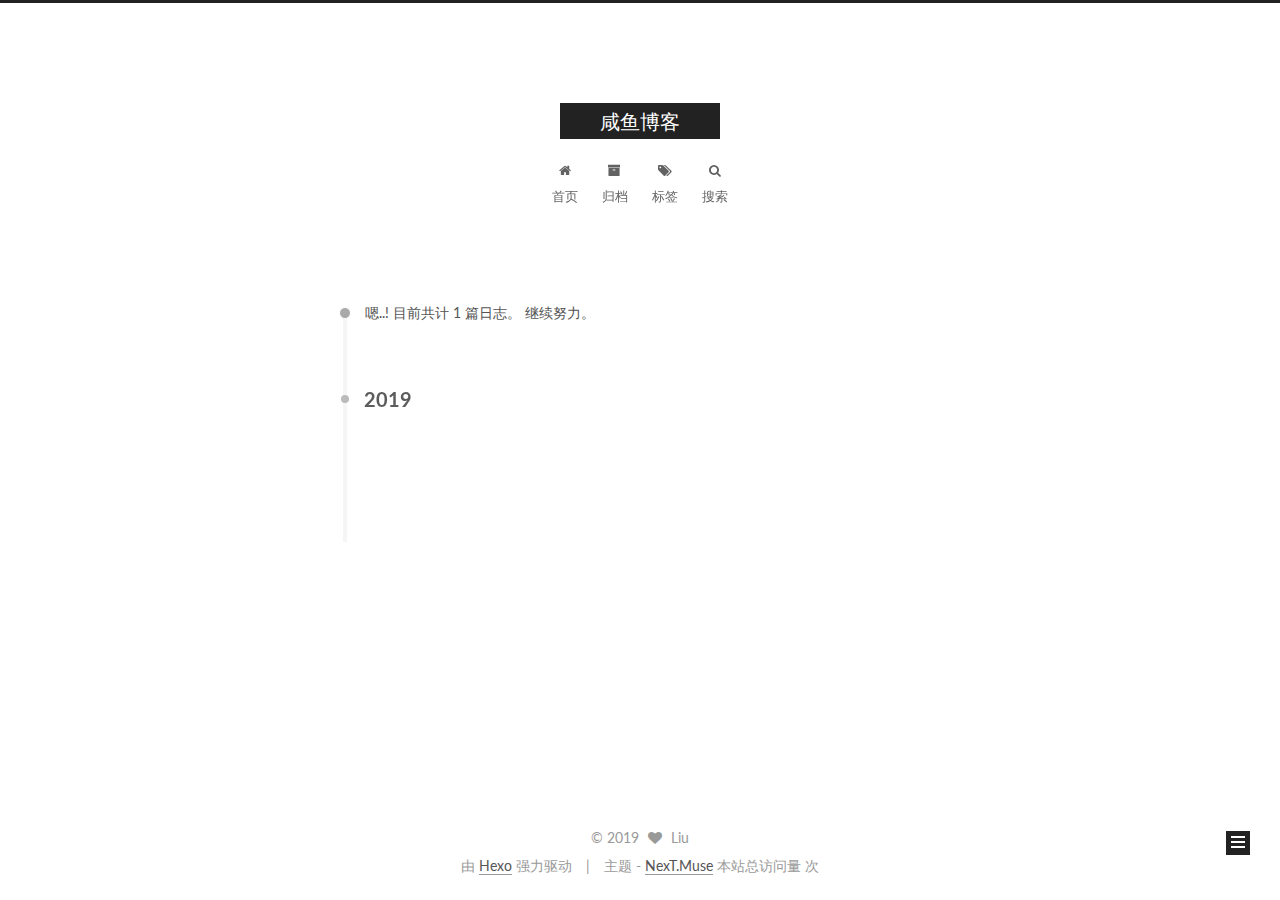
==== commit 3f88697b: "Site updated: 2019-05-09 17:59:39" ====
--- a/archives/index.html
+++ b/archives/index.html
@@ -95,12 +95,12 @@
 
 
 <meta property="og:type" content="website">
-<meta property="og:title" content="���㲩��">
+<meta property="og:title" content="咸鱼博客">
 <meta property="og:url" content="http://yoursite.com/archives/index.html">
-<meta property="og:site_name" content="���㲩��">
+<meta property="og:site_name" content="咸鱼博客">
 <meta property="og:locale" content="zh-Hans">
 <meta name="twitter:card" content="summary">
-<meta name="twitter:title" content="���㲩��">
+<meta name="twitter:title" content="咸鱼博客">
 
 
 
@@ -135,7 +135,7 @@
 
 
 
-  <title>归档 | ���㲩��</title>
+  <title>归档 | 咸鱼博客</title>
   
 
 
@@ -171,7 +171,7 @@
     <div class="custom-logo-site-title">
       <a href="/" class="brand" rel="start">
         <span class="logo-line-before"><i></i></span>
-        <span class="site-title">���㲩��</span>
+        <span class="site-title">咸鱼博客</span>
         <span class="logo-line-after"><i></i></span>
       </a>
     </div>
--- a/css/main.css
+++ b/css/main.css
@@ -1807,7 +1807,7 @@
   width: 4px;
   height: 4px;
   border-radius: 50%;
-  background: #2bffff;
+  background: #e4d1ff;
 }
 .links-of-blogroll {
   font-size: 13px;
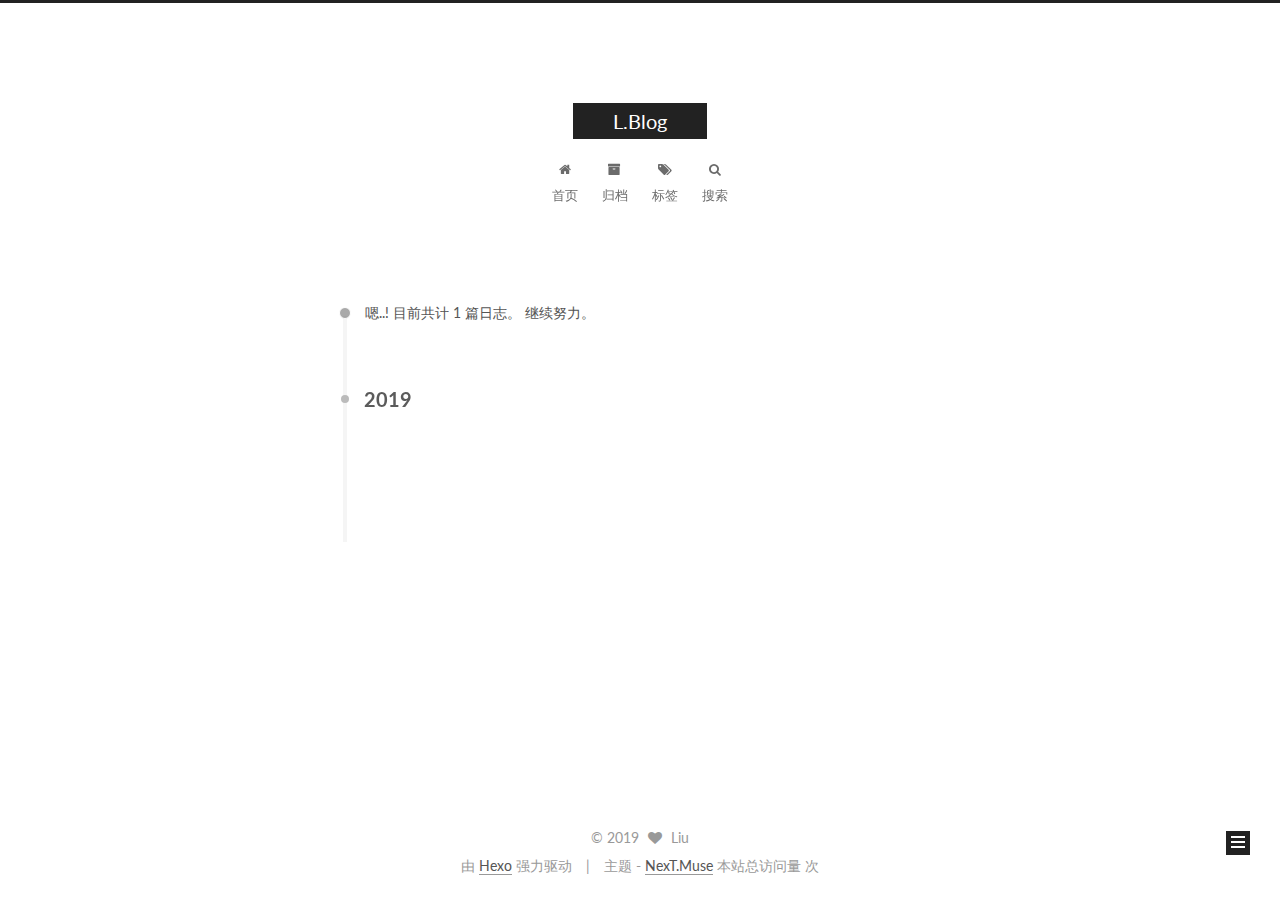
==== commit 6d641a96: "Site updated: 2019-05-09 18:03:26" ====
--- a/archives/index.html
+++ b/archives/index.html
@@ -95,12 +95,12 @@
 
 
 <meta property="og:type" content="website">
-<meta property="og:title" content="咸鱼博客">
+<meta property="og:title" content="L.Blog">
 <meta property="og:url" content="http://yoursite.com/archives/index.html">
-<meta property="og:site_name" content="咸鱼博客">
+<meta property="og:site_name" content="L.Blog">
 <meta property="og:locale" content="zh-Hans">
 <meta name="twitter:card" content="summary">
-<meta name="twitter:title" content="咸鱼博客">
+<meta name="twitter:title" content="L.Blog">
 
 
 
@@ -135,7 +135,7 @@
 
 
 
-  <title>归档 | 咸鱼博客</title>
+  <title>归档 | L.Blog</title>
   
 
 
@@ -171,7 +171,7 @@
     <div class="custom-logo-site-title">
       <a href="/" class="brand" rel="start">
         <span class="logo-line-before"><i></i></span>
-        <span class="site-title">咸鱼博客</span>
+        <span class="site-title">L.Blog</span>
         <span class="logo-line-after"><i></i></span>
       </a>
     </div>
--- a/css/main.css
+++ b/css/main.css
@@ -1807,7 +1807,7 @@
   width: 4px;
   height: 4px;
   border-radius: 50%;
-  background: #e4d1ff;
+  background: #293098;
 }
 .links-of-blogroll {
   font-size: 13px;
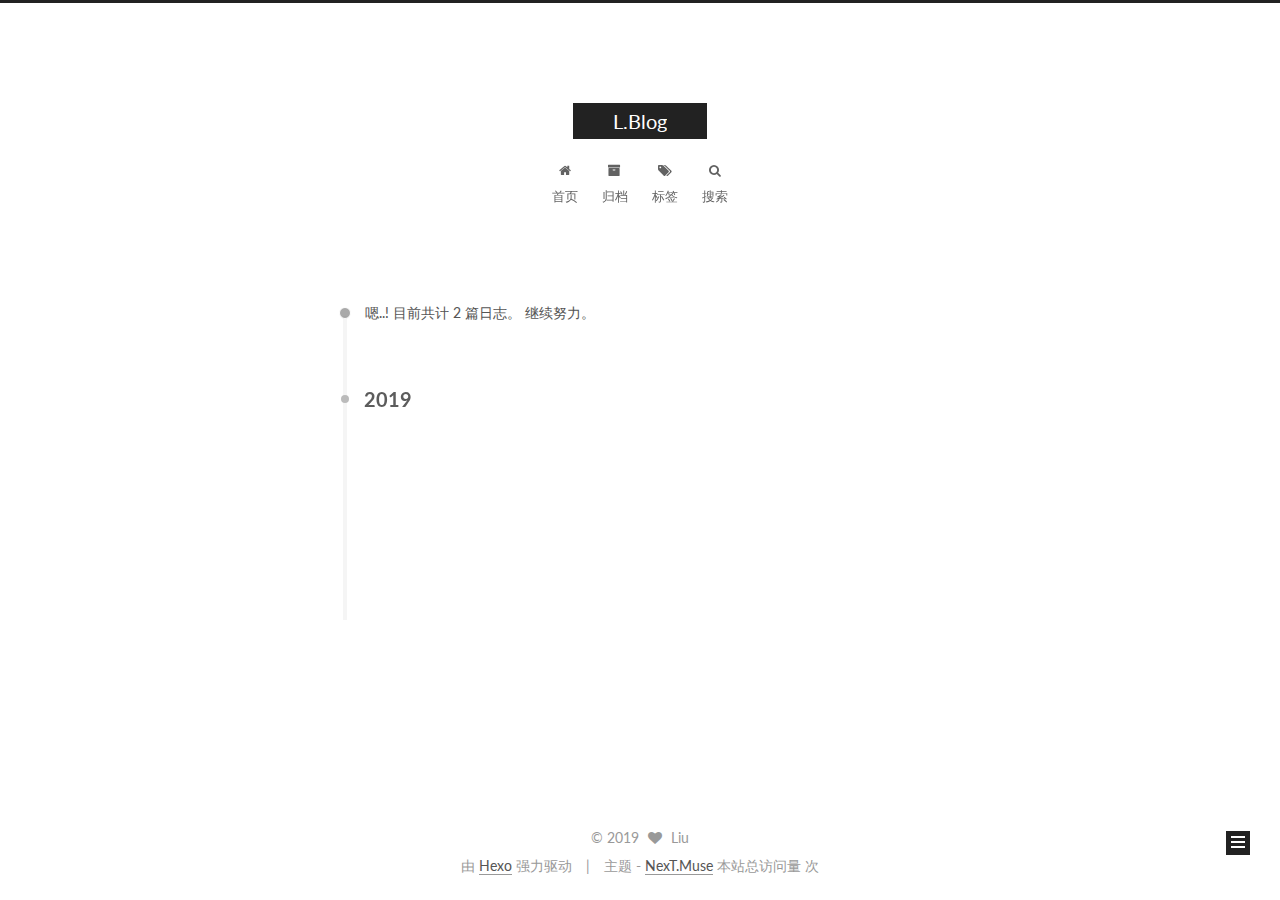
==== commit 401b62e2: "Site updated: 2019-05-10 10:33:58" ====
--- a/archives/index.html
+++ b/archives/index.html
@@ -289,7 +289,7 @@
         
           
         
-        嗯..! 目前共计 1 篇日志。 继续努力。
+        嗯..! 目前共计 2 篇日志。 继续努力。
       </span>
 
       
@@ -303,6 +303,41 @@
           <div class="collection-title">
             <h2 class="archive-year motion-element" id="archive-year-2019">2019</h2>
           </div>
+        
+        
+
+        
+
+  <article class="post post-type-normal" itemscope itemtype="http://schema.org/Article">
+    <header class="post-header">
+
+      <h2 class="post-title">
+        
+            <a class="post-title-link" href="/2019/05/10/est/" itemprop="url">
+              
+                <span itemprop="name">Test</span>
+              
+            </a>
+        
+      </h2>
+
+      <div class="post-meta">
+        <time class="post-time" itemprop="dateCreated" datetime="2019-05-10T10:18:00+08:00" content="2019-05-10">
+          05-10
+        </time>
+      </div>
+
+    </header>
+  </article>
+
+
+
+      
+
+        
+        
+        
+
         
         
 
@@ -383,7 +418,7 @@
           
             <div class="site-state-item site-state-posts">
               <a href="/archives/">
-                <span class="site-state-item-count">1</span>
+                <span class="site-state-item-count">2</span>
                 <span class="site-state-item-name">日志</span>
               </a>
             </div>
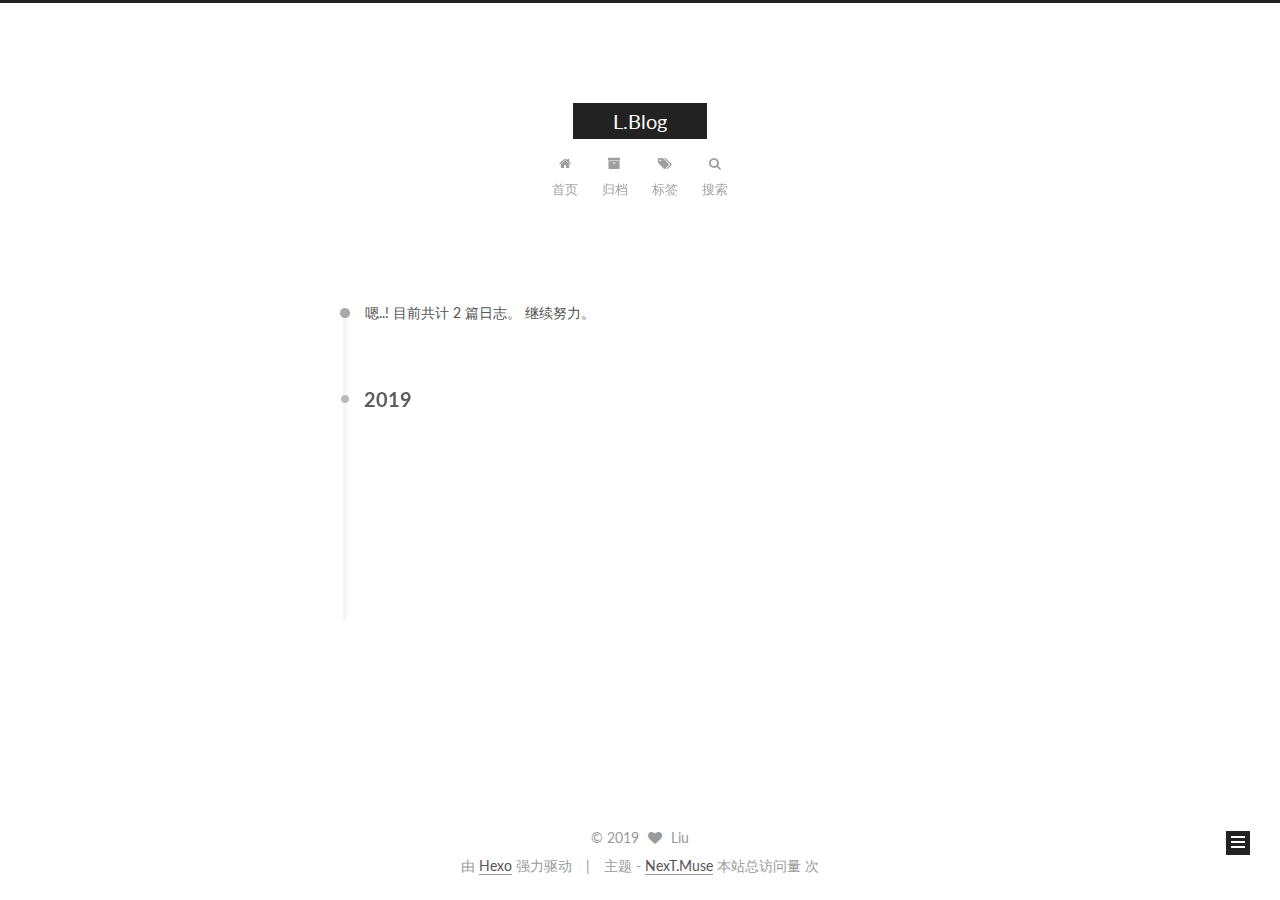
==== commit 4df2fa2c: "Site updated: 2019-05-10 16:39:47" ====
--- a/archives/index.html
+++ b/archives/index.html
@@ -313,7 +313,7 @@
 
       <h2 class="post-title">
         
-            <a class="post-title-link" href="/2019/05/10/est/" itemprop="url">
+            <a class="post-title-link" href="/2019/05/10/Test/" itemprop="url">
               
                 <span itemprop="name">Test</span>
               
@@ -322,7 +322,7 @@
       </h2>
 
       <div class="post-meta">
-        <time class="post-time" itemprop="dateCreated" datetime="2019-05-10T10:18:00+08:00" content="2019-05-10">
+        <time class="post-time" itemprop="dateCreated" datetime="2019-05-10T10:24:00+08:00" content="2019-05-10">
           05-10
         </time>
       </div>
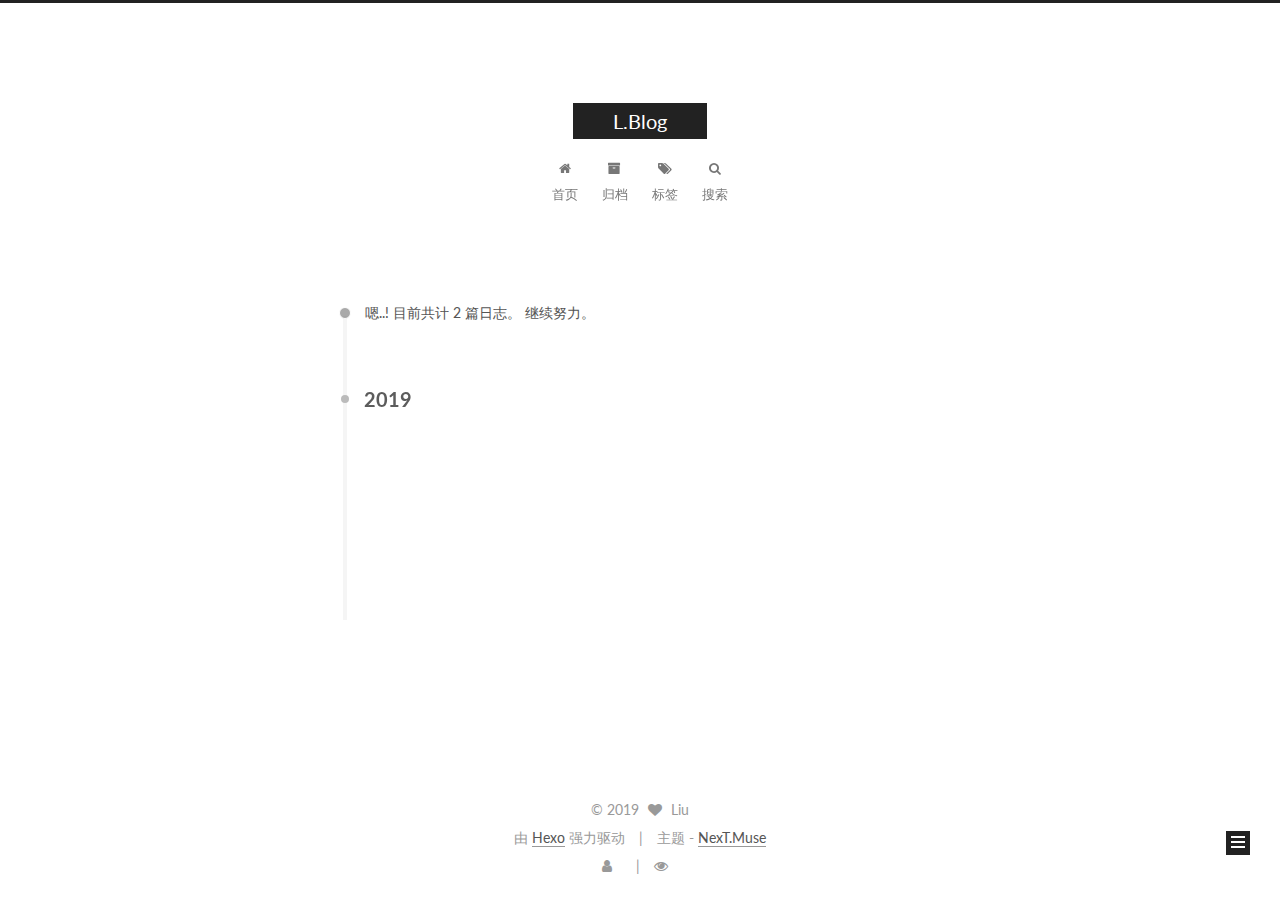
==== commit fca0124d: "Site updated: 2019-05-10 21:56:10" ====
--- a/archives/index.html
+++ b/archives/index.html
@@ -483,10 +483,18 @@
   </a>
 </div>
 
-<script async src="//dn-lbstatics.qbox.me/busuanzi/2.3/busuanzi.pure.mini.js"></script>
-<span id="busuanzi_container_site_pv">
-  本站总访问量<spanid="busuanzi_value_site_pv">
-</spanid="busuanzi_value_site_pv"></span>次
+<div class="busuanzi-count">
+  <script async src="https://dn-lbstatics.qbox.me/busuanzi/2.3/busuanzi.pure.mini.js"></script>
+  <span class="site-uv">
+    <i class="fa fa-user"></i>
+    <span class="busuanzi-value" id="busuanzi_value_site_uv"></span>
+  </span>
+
+  <span class="site-pv">
+    <i class="fa fa-eye"></i>
+    <span class="busuanzi-value" id="busuanzi_value_site_pv"></span>
+  </span>
+</div>
 
         
 
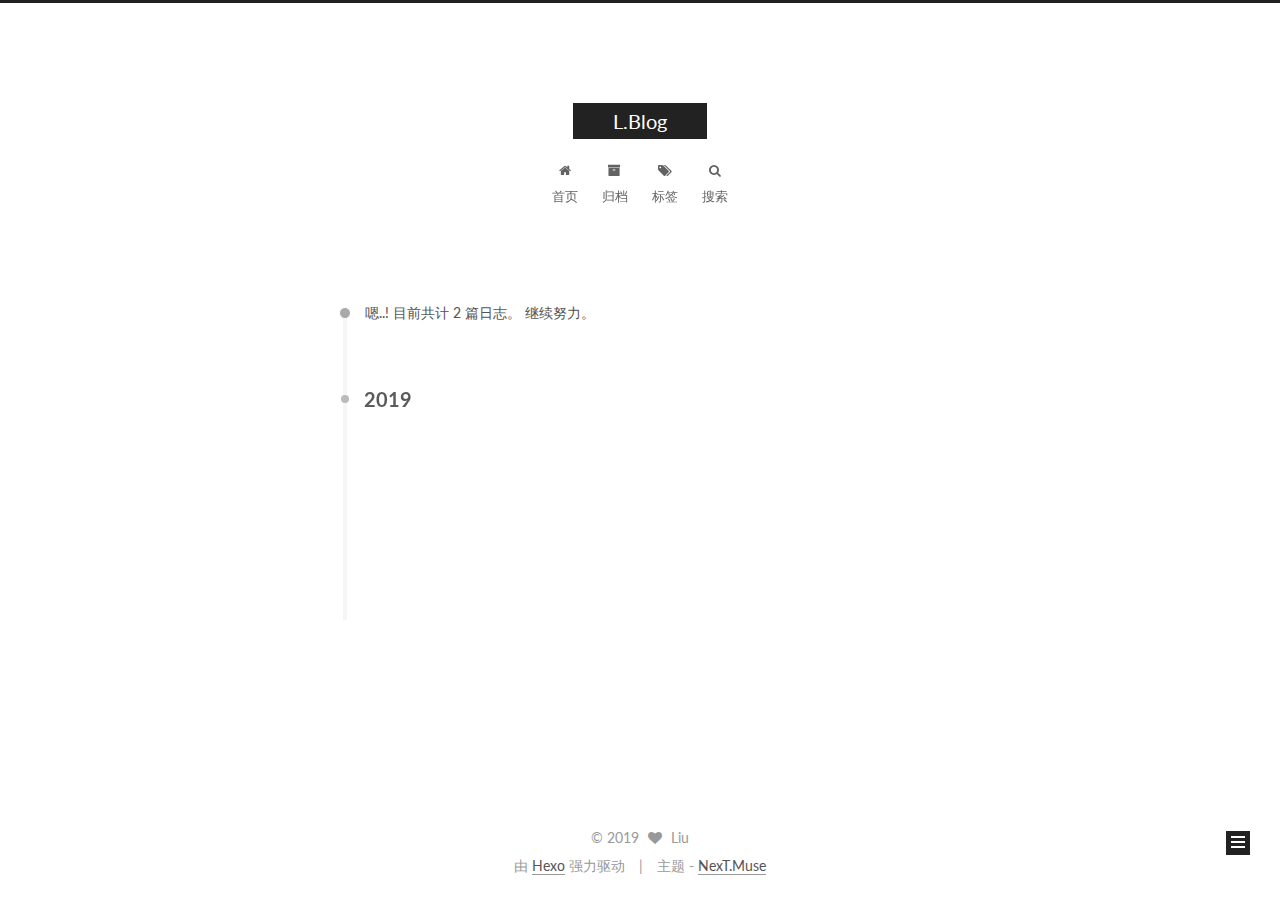
==== commit 82b4fb32: "Site updated: 2019-05-10 21:57:55" ====
--- a/archives/index.html
+++ b/archives/index.html
@@ -483,18 +483,7 @@
   </a>
 </div>
 
-<div class="busuanzi-count">
-  <script async src="https://dn-lbstatics.qbox.me/busuanzi/2.3/busuanzi.pure.mini.js"></script>
-  <span class="site-uv">
-    <i class="fa fa-user"></i>
-    <span class="busuanzi-value" id="busuanzi_value_site_uv"></span>
-  </span>
-
-  <span class="site-pv">
-    <i class="fa fa-eye"></i>
-    <span class="busuanzi-value" id="busuanzi_value_site_pv"></span>
-  </span>
-</div>
+
 
         
 
--- a/css/main.css
+++ b/css/main.css
@@ -1807,7 +1807,7 @@
   width: 4px;
   height: 4px;
   border-radius: 50%;
-  background: #293098;
+  background: #90ff34;
 }
 .links-of-blogroll {
   font-size: 13px;
